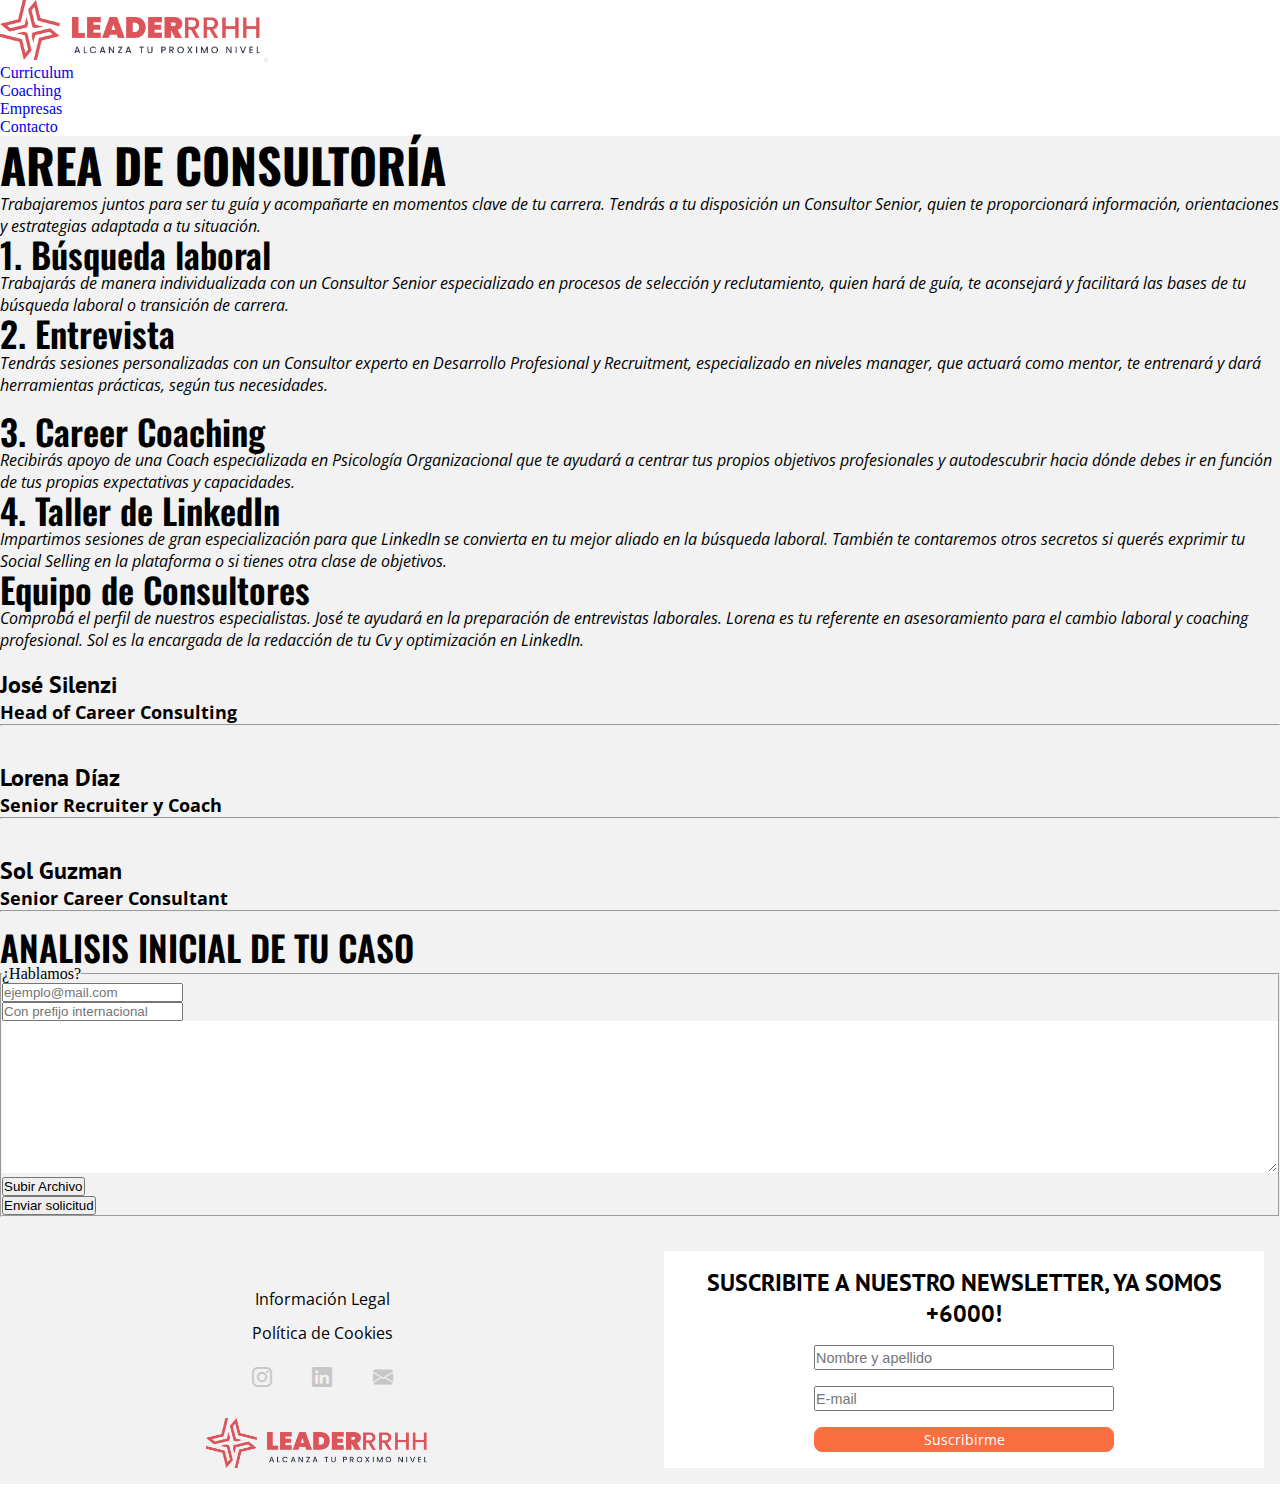
==== pages/coaching.html @ 5776759f "se le agregaron estilos a todas las paginas" ====
<!DOCTYPE html>
<html lang="es">

<head>
    <meta charset="UTF-8">
    <meta http-equiv="X-UA-Compatible" content="IE=edge">
    <meta name="viewport" content="width=device-width, initial-scale=1.0">
    <link rel="preconnect" href="https://fonts.googleapis.com">
    <link rel="preconnect" href="https://fonts.gstatic.com" crossorigin>
    <link
        href="https://fonts.googleapis.com/css2?family=Open+Sans:ital@0;1&family=Oswald:wght@600;700&family=PT+Sans:wght@700&display=swap"
        rel="stylesheet">
    <link rel="stylesheet" href="https://cdn.jsdelivr.net/npm/bootstrap-icons@1.10.5/font/bootstrap-icons.css">
    <link href="https://cdn.jsdelivr.net/npm/bootstrap@5.3.0/dist/css/bootstrap.min.css" rel="stylesheet"
        integrity="sha384-9ndCyUaIbzAi2FUVXJi0CjmCapSmO7SnpJef0486qhLnuZ2cdeRhO02iuK6FUUVM" crossorigin="anonymous">
    <link rel="stylesheet" href="../css/styles.css">
    <title>Coaching | Leader</title>
</head>

<body class="container">
    <header>
        <nav class="navbar navbar-expand-lg bg-white">
            <div class="container-fluid pl-0">
                <a class="navbar-brand" href="../index.html"><img src="../img/logo.png" alt="logo de la empresa"></a>
                <button class="navbar-toggler" type="button" data-bs-toggle="collapse" data-bs-target="#navbarNav"
                    aria-controls="navbarNav" aria-expanded="false" aria-label="Toggle navigation">
                    <span class="navbar-toggler-icon"></span>
                </button>
                <div class="collapse navbar-collapse justify-content-end" id="navbarNav">
                    <ul class="navbar-nav align-items-end">
                        <li class="nav-item">
                            <a class="nav-link" href="curriculum.html">Curriculum</a>
                        </li>
                        <li class="nav-item">
                            <a class="nav-link active" aria-current="page" href="coaching.html">Coaching</a>
                        </li>
                        <li class="nav-item">
                            <a class="nav-link" href="empresas.html">Empresas</a>
                        </li>
                        <li class="nav-item">
                            <a class="nav-link" href="contacto.html">Contacto</a>
                        </li>
                    </ul>
                </div>
            </div>
        </nav>
    </header>

    <main>

        <section>
            <h1>Area de Consultoría</h1>
            <p>Trabajaremos juntos para ser tu guía y acompañarte en momentos clave de tu carrera. Tendrás a tu
                disposición un Consultor Senior, quien te proporcionará información, orientaciones y estrategias
                adaptada a tu situación.</p>

            <article>
                <h2>1. Búsqueda laboral</h2>
                <p>Trabajarás de manera individualizada con un Consultor Senior especializado en procesos de selección y
                    reclutamiento, quien hará de guía, te aconsejará y facilitará las bases de tu búsqueda laboral o
                    transición de carrera.</p>
            </article>

            <article>
                <h2>2. Entrevista</h2>
                <p>Tendrás sesiones personalizadas con un Consultor experto en Desarrollo Profesional y Recruitment,
                    especializado en niveles manager, que actuará como mentor, te entrenará y dará herramientas
                    prácticas, según tus necesidades.</p>
            </article>

            <img src="" alt="">

            <article>
                <h2>3. Career Coaching</h2>
                <p>Recibirás apoyo de una Coach especializada en Psicología Organizacional que te ayudará a centrar tus
                    propios objetivos profesionales y autodescubrir hacia dónde debes ir en función de tus propias
                    expectativas y capacidades.</p>
            </article>

            <article>
                <h2>4. Taller de LinkedIn</h2>
                <p>Impartimos sesiones de gran especialización para que LinkedIn se convierta en tu mejor aliado en la
                    búsqueda laboral. También te contaremos otros secretos si querés exprimir tu Social Selling en la
                    plataforma o si tienes otra clase de objetivos.</p>
            </article>
        </section>

        <section>
            <h2>Equipo de Consultores</h2>
            <p>Comprobá el perfil de nuestros especialistas. José te ayudará en la preparación de entrevistas laborales.
                Lorena es tu referente en asesoramiento para el cambio laboral y coaching profesional. Sol es la
                encargada de la redacción de tu Cv y optimización en LinkedIn.</p>

            <article>
                <img src="" alt="">
                <h3>José Silenzi</h3>
                <h4>Head of Career Consulting</h4>
                <hr>
                <a href="https://ar.linkedin.com/"><img src="" alt=""></a>

            </article>
            <img src="" alt="">
            <h3>Lorena Díaz</h3>
            <h4>Senior Recruiter y Coach</h4>
            <hr>
            <a href="https://ar.linkedin.com/"><img src="" alt=""></a>
            <article>

            </article>
            <img src="" alt="">
            <h3>Sol Guzman</h3>
            <h4>Senior Career Consultant</h4>
            <hr>
            <a href="https://ar.linkedin.com/"><img src="" alt=""></a>
            </article>
        </section>

        <section>
            <h2>ANALISIS INICIAL DE TU CASO</h2>
            <form action="">
                <fieldset>
                    <legend>¿Hablamos?</legend>


                    <div>
                        <label for="email2">E-mail</label>
                        <input type="email" id="email2" placeholder="ejemplo@mail.com">
                    </div>

                    <div>
                        <label for="tel">Ingrese número de teléfono</label>
                        <input type="tel" id="tel" placeholder="Con prefijo internacional">
                    </div>

                    <div>
                        <label for="caso">Explicanos brevemente tu caso</label>
                        <textarea name="" id="caso" cols="30" rows="10"></textarea>
                    </div>

                    <div>
                        <label for="">Envianos tu CV para ver tu caso y poder asesorarte</label>
                        <button>Subir Archivo</button>
                    </div>

                    <div>
                        <input type="submit" value="Enviar solicitud">
                    </div>
                </fieldset>
            </form>

            <img src="" alt="">
        </section>

    </main>

    <footer>
        <div class="suscripcion">
            <h3>SUSCRIBITE A NUESTRO NEWSLETTER, YA SOMOS +6000!</h3>

            <form action="">

                <div>
                    <label for="nombre">Ingresar nombre y apellido</label>
                    <input type="text" id="nombre" placeholder="Nombre y apellido">
                </div>

                <div>
                    <label for="email">Ingrese email</label>
                    <input type="email" id="email" placeholder="E-mail">
                </div>

                <div>
                    <input class="btn__submit" type="submit" value="Suscribirme">
                </div>

            </form>

        </div>

        <div class="contacto__container">
            <ul class="footer__contacto">
                <li class="footer__legales">Información Legal</li>
                <li class="footer__cookies">Política de Cookies</li>
                <li class="footer__instagram"><a href="https://www.instagram.com/" target="_blank"><i
                            class="bi bi-instagram"></i></a></li>
                <li class="footer__linkedin"><a href="https://ar.linkedin.com/" target="_blank"><i
                            class="bi bi-linkedin"></i></a>
                </li>
                <li class="footer__mail"><a href="https://www.gmail.com/mail/help/intl/es/about.html?iframe"
                        target="_blank"><i class="bi bi-envelope-fill"></i></a>
        </div>



        <img src="/img/logo.png" alt="logo de la empresa">
    </footer>

    <script src="https://cdn.jsdelivr.net/npm/bootstrap@5.3.0/dist/js/bootstrap.bundle.min.js"
        integrity="sha384-geWF76RCwLtnZ8qwWowPQNguL3RmwHVBC9FhGdlKrxdiJJigb/j/68SIy3Te4Bkz"
        crossorigin="anonymous"></script>

</body>

</html>
---- css/styles.css ----
* {
    margin: 0;
    padding: 0;
    box-sizing: border-box;
}

ul,
ol {
    list-style: none;
}

a {
    text-decoration: none;
}

img {
    max-width: 100%;
}

h1 {
    font-size: 2rem;
    font-family: "Oswald", sans-serif;
    font-weight: 700;
    text-transform: uppercase;
    line-height: 120%;

}

H2 {
    font-size: 1.75rem;
    font-family: "Oswald", sans-serif;
    font-weight: 600;
    line-height: 100%;
}

h3 {
    font-size: 1.25rem;
    font-family: "PT Sans", sans-serif;

}

h4 {
    font-family: "Open Sans", sans-serif;
    font-size: 1rem;
}

p {
    font-family: "Open Sans", sans-serif;
    font-size: 1rem;
    font-style: oblique;
}

/* font-family: 'Open Sans', sans-serif;
font-family: 'Oswald', sans-serif;
font-family: 'PT Sans', sans-serif; */

/* +++++++++++++++++++++++++++++++++ VERSION MOBILE ++++++++++++++++++++++++++++++++++++++++++ */

/* ===== HEADER ==== */


nav div a img {
    width: 85%;
    max-width: 260px;
}

.pl-0 {
    padding-left: 0;
}

.nav-link:hover{
    color: #fb6e42;
}

/* ==== MAIN ==== */

main {
    background-color: #f2f2f2;
}


/* --- Primera sección index ---*/

.presentacion {
    background-color: #f2f2f2;
}

.presentacion__articulo {
    display: flex;
    flex-direction: column;
    align-items: center;
    text-align: center;
    gap: 1rem;
    padding-top: 1.5rem;

}


/* --- Segunda sección index --- */

.servicios {
    display: flex;
    flex-direction: column;
    gap: 1rem;
    background-color: #fb6e42;
    padding: 2rem 1rem;


}

.servicios h2 {
    padding: 1rem;
    text-align: center;
    color: white;
}

.servicios__tarjeta {
    display: flex;
    flex-direction: column;
    justify-content: space-between;
    gap: 1rem;
    background-color: white;
    align-items: center;
    padding: 1rem;
    margin: 1rem auto;
    max-width: 480px;
}

.tarjeta__icono {
    width: 30%;
}

.btn {
    border: 0.5px solid #fb6e42;
    background-color: #fb6e42;
    color: white;
    padding: 0.5rem 1rem;
    font-size: 1rem;
    font-family: "open Sans", sans-serif;
    border-radius: 0.5rem;
}

.btn--grey {
    border: 0.5px solid #d1d1d1;
    background-color: #d1d1d1;
    color: black;

}

.btn--small {
    border: 0.5px solid #d1d1d1;
    background-color: #d1d1d1;
    color: black;
    padding: 0.2rem 0.7rem;
    font-size: 0.9rem;
    font-family: "open Sans", sans-serif;
    border-radius: 0.5rem;
    margin: 0.5rem 0
}

.btn--small:hover {
    background-color: #f2f2f2;
}


/* --- Tercera sección index --- */

.potenciate {
    display: flex;
    flex-direction: column;
    justify-content: space-between;
    align-items: center;
    gap: 1rem;
    background-color: #f2f2f2;
    padding: 1rem;
}

.potenciate img {
    width: 100%;
    height: 406px;
    object-fit: cover;
}

.potenciate p{
    font-style: normal;
    padding-top: 1rem;
}

/*--- Cuarta sección index --- */

.testimonios {
    display: flex;
    flex-direction: column;
    justify-content: center;
    align-items: center;
    gap: 1rem;
    padding: 2rem 1rem;
    background-color: #f2f2f2;

}

.testimonios__titulos {
    text-align: center;
    padding: 0.5rem;
}

.testimonios__tarjeta {
    display: flex;
    flex-direction: column;
    align-items: center;
    background-color: white;
    padding: 1rem;
    margin: 1rem auto;
    max-width: 480px;


}

.testimonios__tarjeta--orange {
    background-color: #fb6e42;

}

.testimonios__icono {
    font-size: 1.75rem;
    position: relative;
    bottom: 32px;

}

.testimonios__tarjeta p {
    padding: 0 1rem 1rem;
}

.testimonios__tarjeta img {
    width: 70px;
    height: 70px;
    border-radius: 50%;
}

.testimonios__tarjeta h4 {

    padding: 1rem;
}

/* --- Primera sección Curriculum --- */

.curriculum {

    background-color: white;
}

.curriculum img{
    max-height: 400px;
    margin: auto;
    display: block;
}

.curriculum__encabezado{
    text-align: center;
    font-style: normal;
}
.curriculum p {
    padding: 1.5rem 0;
}

.curriculum__h1 {
    padding-top: 1.5rem;
    text-align: center;
}

.carta__titulo {
    margin-top: 2rem;
}

/* --- Segunda sección Curriculum */


.cvwriting article {
    padding: 1rem 1rem 0 1rem;
    background-color: #d1d1d1;
}

.cvwriting article p {
    margin-bottom: 0;
    font-style: normal;
}

.cvwriting h3{
    text-align: center;
}

/* --- Tercera seccion curriculum --- */

.caso {
    background-color: #fb6e42;

}

.caso__formulario {
    display: flex;
    flex-direction: column;
    gap: 1rem;
    padding: 1rem;
    max-width: 480px;
    justify-content: center;
}

.caso h2 {
    padding-top: 2.5rem;
    text-align: center;
    color: white;
}

.caso form legend {
    color: white;
    text-align: center;
}

.caso form label {
    display: block;
    color: white
}

.caso form input,
textarea {
    width: 100%;
    border-color: white;

}

.caso img{
    display: none;
}


/* === FOOTER === */

footer {
    display: flex;
    flex-direction: column;
    align-items: center;
    gap: 1rem;
    background-color: #f2f2f2;
    margin-bottom: 1rem;

}

.suscripcion {
    display: flex;
    flex-direction: column;
    justify-content: center;
    align-items: center;
    padding: 1rem;
    gap: 1rem;
    background-color: white;
    margin: 1rem;
}

.suscripcion h3{
    text-align: center;
}

.suscripcion form {
    display: flex;
    flex-direction: column;
    gap: 1rem;
}

.suscripcion form input {
    width: 300px;
    height: 25px;
    font-size: 0.90rem;
}

label {
    display: none;
}

.btn__submit {
    border: 0.5px solid #fb6e42;
    background-color: #fb6e42;
    color: white;
    font-size: 1rem;
    font-family: "open Sans", sans-serif;
    border-radius: 0.5rem;
    text-align: center;
}

.btn__submit--white {
    background-color: white;
    color: #fb6e42;
}

.footer__contacto {
    display: grid;
    grid-template-columns: 25% 50%r 25%;
    grid-template-rows: 1fr 1fr 2fr;
    gap: 0.75rem;
    justify-content: center;
    align-content: start;
    margin-bottom: 1rem;

}

.footer__legales {
    grid-column: 2/3;
    justify-self: center;
    font-family: "Open sans", sans-serif;
}


.footer__cookies {
    grid-column: 2/3;
    grid-row: 2/3;
    justify-self: center;
    font-family: "open Sans", sans-serif;
}

.footer__instagram {
    grid-column: 2/3;
    grid-row: 3/4;
    align-self: center;
    font-size: 1.25rem;
}

.footer__instagram a {
    color: #c7c7c7;
}

.footer__linkedin {
    grid-column: 2/3;
    grid-row: 3/4;
    align-self: center;
    justify-self: center;
    font-size: 1.25rem;

}

.footer__linkedin a {
    color: #c7c7c7;
}

.footer__mail {
    grid-column: 2/3;
    grid-row: 3/4;
    justify-self: end;
    align-self: center;
    font-size: 1.25rem;

}

.footer__mail a {
    color: #c7c7c7;
}

footer img {
    width: 85%;
    max-width: 221px;
    padding: 0;
    margin-bottom: 1rem;

}

.contacto__container {
    padding-bottom: 2rem;
}

.contacto__container ul {
    padding: 0;
    margin: 0;
}

/* +++++++++++++++++++++++++++++++++ VERSION TABLET ++++++++++++++++++++++++++++++++++++++++++ */

@media (min-width: 768px) {

    h1 {
        font-size: 2.2rem;
    }

    h2 {

        font-size: 2rem;
    }

    h3 {
        font-size: 1.25rem;
    }

    h4 {
        font-size: 1.1rem;
    }

    p {
        font-size: 1.rem;
    }

    /* === MAIN === */

    /* ---Primera sección Index--- */


    .presentacion__articulo {
        display: grid;
        grid-template-columns: repeat(5, 1fr);
    }


    .presentacion__articulo img {
        grid-row: 1/3;
        grid-column: 3/6;



    }

    .presentacion__articulo h3 {
        grid-column: 1/3;
        align-self: self-end;
    }

    .presentacion__articulo h1 {
        grid-row: 2/3;
        grid-column: 1/3;
        align-self: flex-start;
        text-align: left;
        padding-left: 2rem;
    }

    /* --- Segunda sección Index --- */

    .servicios__container {
        display: grid;
        grid-template-columns: 1fr 1fr;
        gap: 1rem;
        margin: 0 1rem;
    }

    /* --- Tercera seccion index */

    .potenciate {
        display: flex;
        flex-direction: row;
    }

    .potenciate h3 {
        text-align: left;
        padding: 0;
    }

    /* ---Cuarta seccion index--- */

    .testimonios__tarjeta img {
        width: 75px;
        height: 75px;
    }

    

    /* --- Primera sección curriculum */

    .curriculum__servicios {
        display: grid;
        grid-template-columns: 1fr 1fr;
        grid-template-rows: repeat(4, 200px);
        margin-bottom: 1rem;
    }

    .curriculum__servicios img {
        grid-column: 2/3;
        grid-row: 1/3;
        max-height: 493.73px;
        object-fit: cover;
        justify-self: center;
    }

    .curriculum__carta{
        grid-column: 1/3;
        grid-row: 3/4;
    }

    .curriculum__traduccion{
        grid-column: 1/3;
        grid-row: 4/5;
    }



    /* --- Segunda seccion Curriculum */

    .cvwriting h2 {
        text-align: center;
    }

    .cvwriting img{
        width: 100%;
        object-fit: cover;
    }

    /* --- Tercera seccion Curriculum --- */

    .caso {
        display: flex;
        flex-direction: column;
        align-items: center;
    }

    /* === FOOTER === */

    footer {
        display: grid;
        grid-template-columns: 1fr 1fr;
    }



    .contacto__container {
        grid-column: 1/2;
        grid-row: 1/2;
    }

    footer img {
        grid-column: 1/3;
        justify-self: center;
    }

}


/* +++++++++++++++++++++++++++++++++ VERSION DESKTOP ++++++++++++++++++++++++++++++++++++++++++ */

@media (min-width: 1024px) {

    h1 {
        font-size: 3rem;
    }

    h2 {
        font-size: 2.2rem;
    }

    h3 {
        font-size: 1.5rem;
    }


    /* === MAIN === */

    /* --- Primera seccion index --- */

    .presentacion__articulo h3{
        padding-left: 3rem;
    }
    /* --- Segunda sección Index --- */

    .servicios__container {
        display: flex;
        flex-direction: row;
    }

    /* --- Tercera sección Index --- */

    .potenciate__texto {
        padding: 3rem;
    }

    /* --- Cuarta sección Index --- */

    .testimonios__tarjetacontainer {
        display: flex;
        gap: 1rem;
    }

    /* --- Primera seccion Curriculum ---  */

    .curriculum__servicios{
        display: grid;
        grid-template-columns: repeat(3,1fr);
        grid-template-rows: repeat(2,250px)
    }

    .curriculum__carta{
        grid-column: 1/2;
        grid-row: 2/3;
    }

    .curriculum__carta h2{
        margin: 0 0 8px;
    }

    .curriculum__traduccion{
        grid-column: 3/4;
        grid-row: 2/3;
    }

    /* ---Segunda seccion Curriculum --- */

    .cvwriting{
        display: grid;
        grid-template-columns: 1fr 1fr;
    }
    .cvwriting img{
        grid-column: 1/2;
        grid-row: 1/2;
        height: 100%;
        object-fit: cover;
    }

    .cvwriting article h2{
        text-align:left;
        padding: 0;
    }

    .cvwriting article h3{
        text-align: left;
    }

    /*--- Tercera seccion Curriculum ---  */

    .caso{
        display: grid;
        grid-template-columns: 1fr 1fr;
        justify-items: center;
    }

    .caso form{
        grid-column: 1/2;
        grid-row: 1/2;
        
                
    }

    .caso img{
        display: block;
        height: 90%;
        width: 90%;
        object-fit: cover;
        max-height: 650px;
    }

    
    

    /* === FOOTER === */

    footer img {
        grid-column: 1/2;
        grid-row: 1/2;
        justify-self: center;
        align-self: end;
    }

}

@media (min-width: 1200px) {

    .presentacion__articulo h1 {
        font-size: 3.7rem;
        padding-left: 3rem;
    }

    .testimonios h3 {
        padding: 2rem 3rem;
        margin: 0 3rem;
        text-align: center;

    }
}
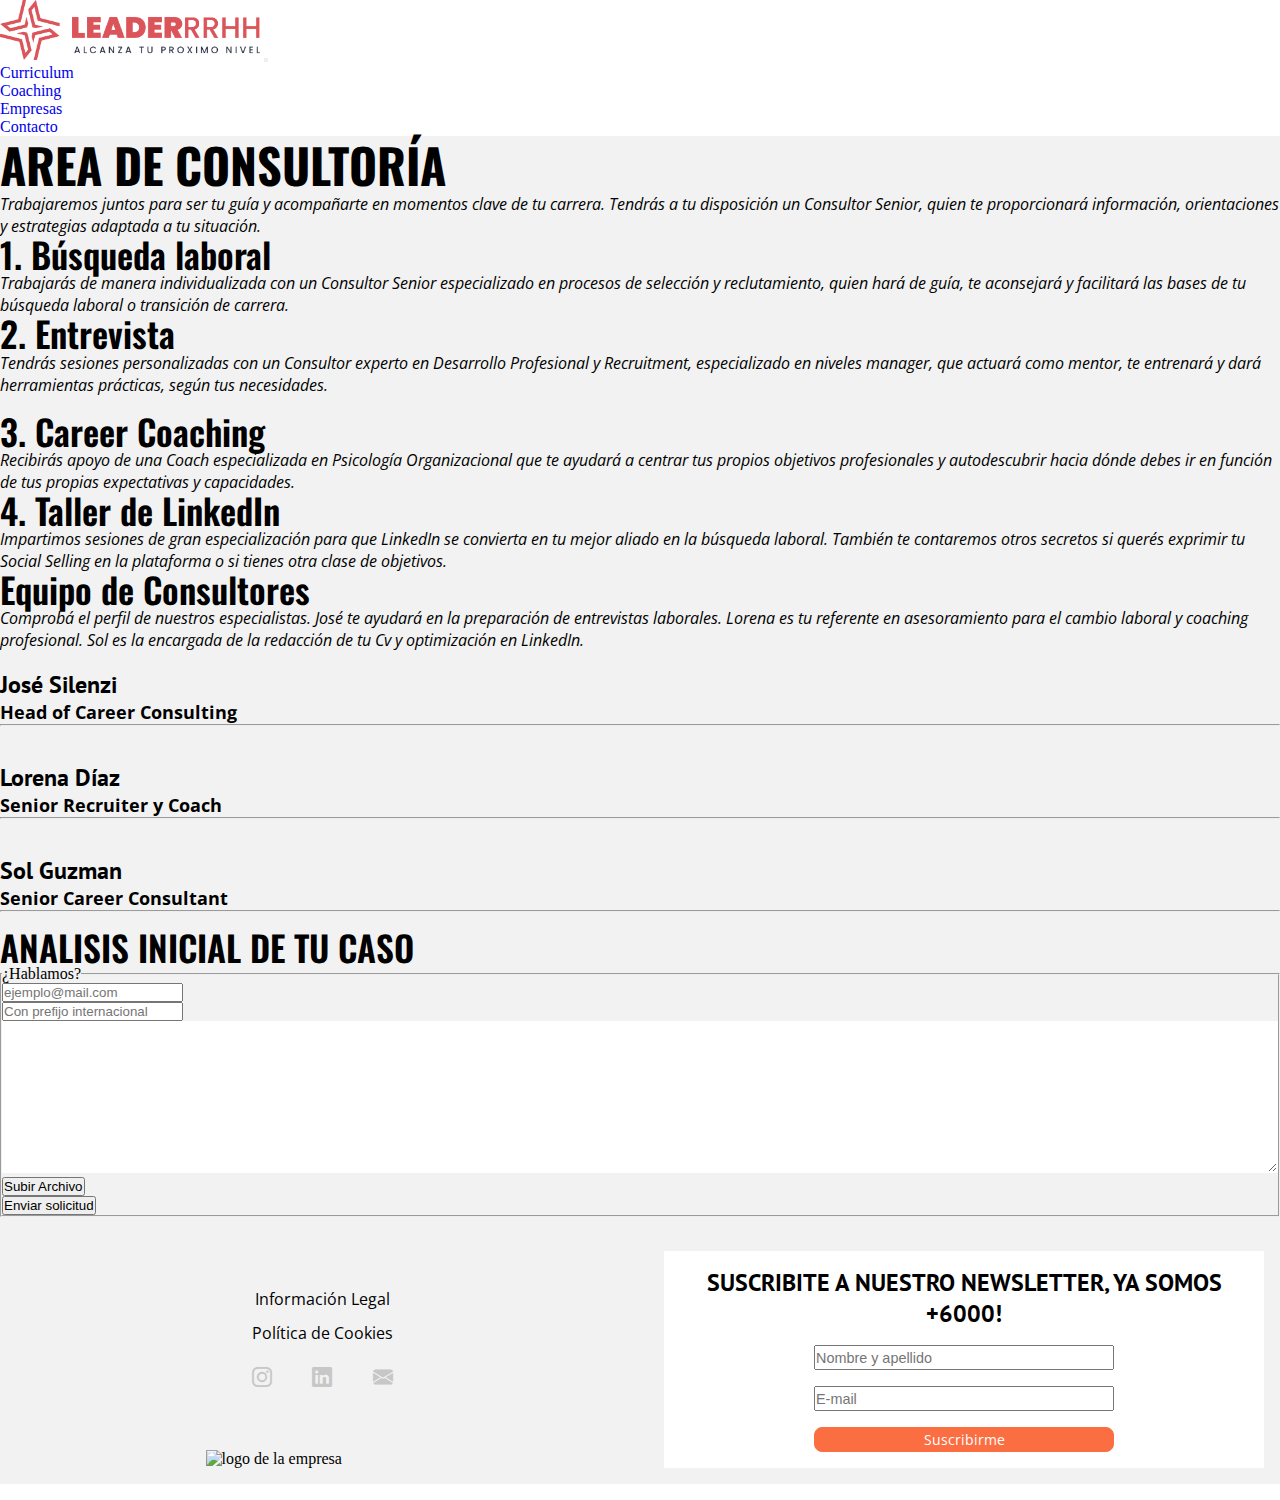
==== commit 31c63e0d: "Se corrigieron las rutas de algunas imagenes" ====
--- a/pages/coaching.html
+++ b/pages/coaching.html
@@ -192,7 +192,7 @@
 
 
 
-        <img src="/img/logo.png" alt="logo de la empresa">
+        <img src="./img/logo.png" alt="logo de la empresa">
     </footer>
 
     <script src="https://cdn.jsdelivr.net/npm/bootstrap@5.3.0/dist/js/bootstrap.bundle.min.js"
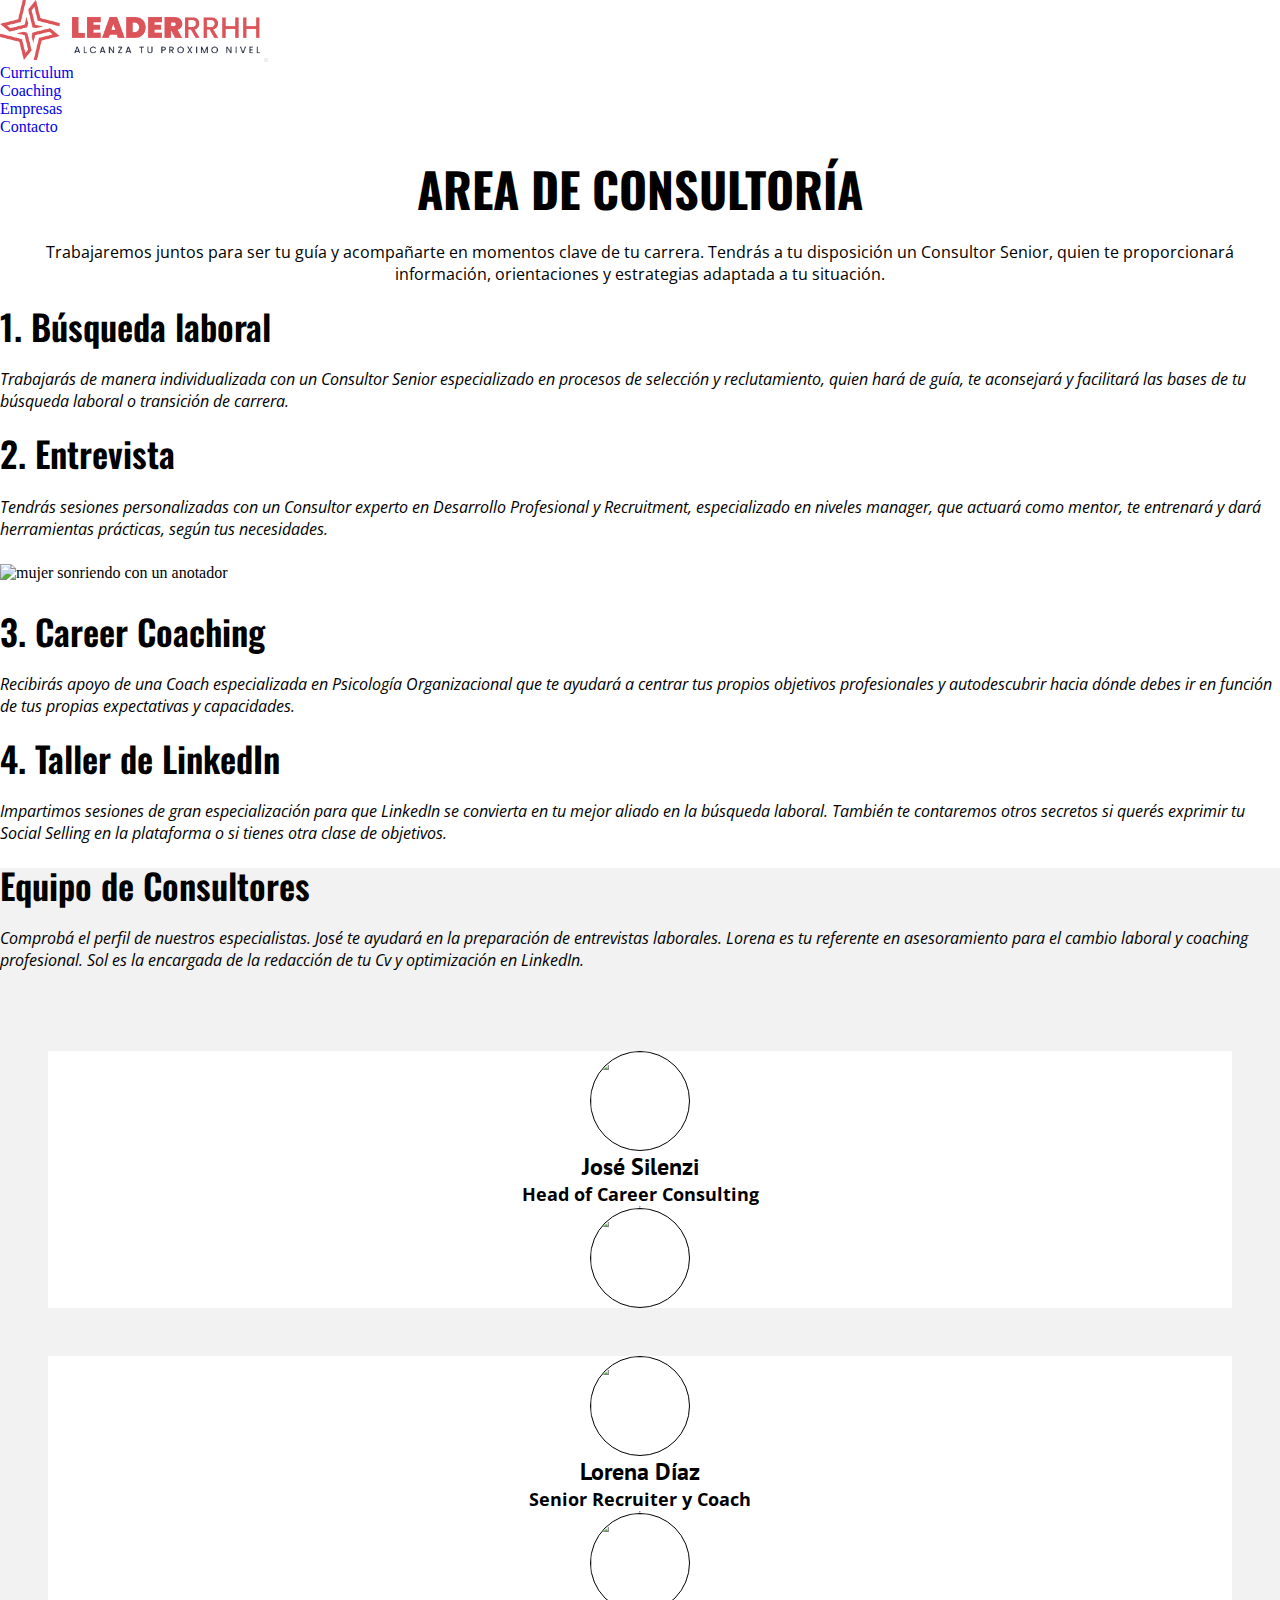
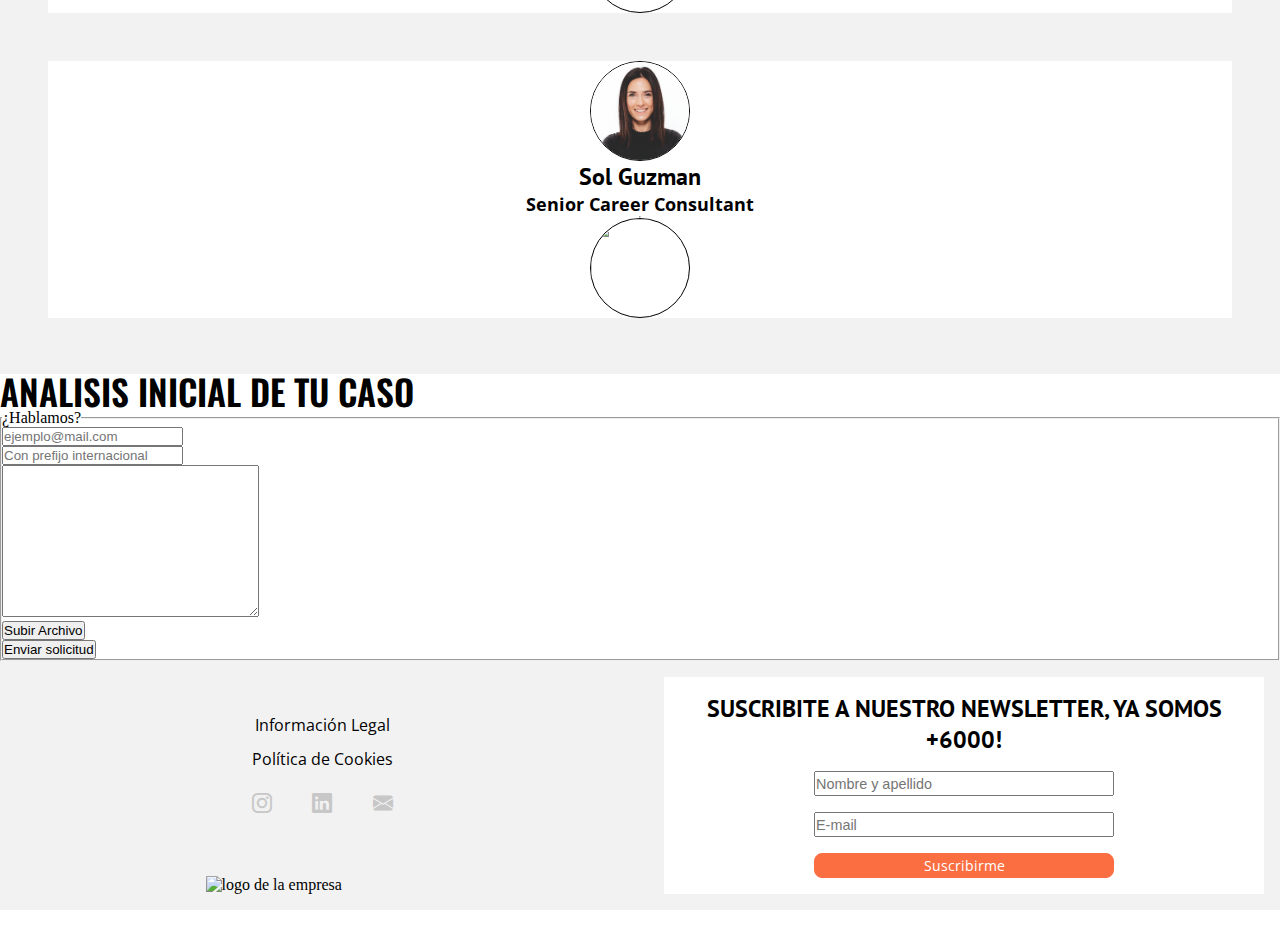
==== commit 681b396f: "Se comenzo a trabajar la seccion coaching" ====
--- a/pages/coaching.html
+++ b/pages/coaching.html
@@ -46,11 +46,11 @@
         </nav>
     </header>
 
-    <main>
+    <main class="consultoria">
 
         <section>
             <h1>Area de Consultoría</h1>
-            <p>Trabajaremos juntos para ser tu guía y acompañarte en momentos clave de tu carrera. Tendrás a tu
+            <p class="consultoria__encabezado">Trabajaremos juntos para ser tu guía y acompañarte en momentos clave de tu carrera. Tendrás a tu
                 disposición un Consultor Senior, quien te proporcionará información, orientaciones y estrategias
                 adaptada a tu situación.</p>
 
@@ -68,10 +68,10 @@
                     prácticas, según tus necesidades.</p>
             </article>
 
-            <img src="" alt="">
-
-            <article>
-                <h2>3. Career Coaching</h2>
+            <img src="../img/coach.jpg" alt="mujer sonriendo con un anotador">
+
+            <article>
+                <h2 class="consultoria__career-titulo">3. Career Coaching</h2>
                 <p>Recibirás apoyo de una Coach especializada en Psicología Organizacional que te ayudará a centrar tus
                     propios objetivos profesionales y autodescubrir hacia dónde debes ir en función de tus propias
                     expectativas y capacidades.</p>
@@ -85,34 +85,36 @@
             </article>
         </section>
 
-        <section>
+        <section class="consultoria__consultores">
             <h2>Equipo de Consultores</h2>
             <p>Comprobá el perfil de nuestros especialistas. José te ayudará en la preparación de entrevistas laborales.
                 Lorena es tu referente en asesoramiento para el cambio laboral y coaching profesional. Sol es la
                 encargada de la redacción de tu Cv y optimización en LinkedIn.</p>
 
-            <article>
-                <img src="" alt="">
-                <h3>José Silenzi</h3>
-                <h4>Head of Career Consulting</h4>
-                <hr>
-                <a href="https://ar.linkedin.com/"><img src="" alt=""></a>
-
-            </article>
-            <img src="" alt="">
-            <h3>Lorena Díaz</h3>
-            <h4>Senior Recruiter y Coach</h4>
-            <hr>
-            <a href="https://ar.linkedin.com/"><img src="" alt=""></a>
-            <article>
-
-            </article>
-            <img src="" alt="">
-            <h3>Sol Guzman</h3>
-            <h4>Senior Career Consultant</h4>
-            <hr>
-            <a href="https://ar.linkedin.com/"><img src="" alt=""></a>
-            </article>
+            <div class="consultoria__consultores-fichas">
+                <article class="consultoria__ficha1">
+                    <img src="../img/perfil1.png" alt="">
+                    <h3>José Silenzi</h3>
+                    <h4>Head of Career Consulting</h4>
+                    <hr>
+                    <a href="https://ar.linkedin.com/"><img src="" alt=""></a>
+                </article>
+                <article class="consultoria__ficha1">
+                    <img src="../img/perfil2.png" alt="">
+                    <h3>Lorena Díaz</h3>
+                    <h4>Senior Recruiter y Coach</h4>
+                    <hr>
+                    <a href="https://ar.linkedin.com/"><img src="" alt=""></a>
+                </article>
+
+                <article class="consultoria__ficha1">
+                    <img src="../img/perfil3.png" alt="">
+                    <h3>Sol Guzman</h3>
+                    <h4>Senior Career Consultant</h4>
+                    <hr>
+                    <a href="https://ar.linkedin.com/"><img src="" alt=""></a>
+                </article>
+            </div>
         </section>
 
         <section>
--- a/css/styles.css
+++ b/css/styles.css
@@ -1,769 +1,683 @@
+@charset "UTF-8";
 * {
-    margin: 0;
-    padding: 0;
-    box-sizing: border-box;
+  margin: 0;
+  padding: 0;
+  box-sizing: border-box;
 }
 
 ul,
 ol {
-    list-style: none;
+  list-style: none;
 }
 
 a {
-    text-decoration: none;
+  text-decoration: none;
 }
 
 img {
-    max-width: 100%;
+  max-width: 100%;
 }
 
 h1 {
-    font-size: 2rem;
-    font-family: "Oswald", sans-serif;
-    font-weight: 700;
-    text-transform: uppercase;
-    line-height: 120%;
-
+  font-size: 2rem;
+  font-family: "Oswald", sans-serif;
+  font-weight: 700;
+  text-transform: uppercase;
+  line-height: 120%;
 }
 
 H2 {
-    font-size: 1.75rem;
-    font-family: "Oswald", sans-serif;
-    font-weight: 600;
-    line-height: 100%;
+  font-size: 1.75rem;
+  font-family: "Oswald", sans-serif;
+  font-weight: 600;
+  line-height: 100%;
 }
 
 h3 {
-    font-size: 1.25rem;
-    font-family: "PT Sans", sans-serif;
-
+  font-size: 1.25rem;
+  font-family: "PT Sans", sans-serif;
 }
 
 h4 {
-    font-family: "Open Sans", sans-serif;
-    font-size: 1rem;
+  font-family: "Open Sans", sans-serif;
+  font-size: 1rem;
 }
 
 p {
-    font-family: "Open Sans", sans-serif;
-    font-size: 1rem;
-    font-style: oblique;
+  font-family: "Open Sans", sans-serif;
+  font-size: 1rem;
+  font-style: oblique;
 }
 
 /* font-family: 'Open Sans', sans-serif;
 font-family: 'Oswald', sans-serif;
 font-family: 'PT Sans', sans-serif; */
-
-/* +++++++++++++++++++++++++++++++++ VERSION MOBILE ++++++++++++++++++++++++++++++++++++++++++ */
-
-/* ===== HEADER ==== */
-
+main {
+  background-color: #f2f2f2;
+}
+
+@media (min-width: 768px) {
+  h1 {
+    font-size: 2.2rem;
+  }
+  h2 {
+    font-size: 2rem;
+  }
+  h3 {
+    font-size: 1.25rem;
+  }
+  h4 {
+    font-size: 1.1rem;
+  }
+  p {
+    font-size: 1rem;
+  }
+}
+@media (min-width: 1024px) {
+  h1 {
+    font-size: 3rem;
+  }
+  h2 {
+    font-size: 2.2rem;
+  }
+  h3 {
+    font-size: 1.5rem;
+  }
+}
+.button, .button--grey {
+  border: 0.5px solid #fb6e42;
+  background-color: #fb6e42;
+  color: white;
+  padding: 0.5rem 1rem;
+  font-size: 1rem;
+  font-family: "open Sans", sans-serif;
+  border-radius: 0.5rem;
+}
+.button--grey {
+  border: 0.5px solid #d1d1d1;
+  background-color: #d1d1d1;
+  color: black;
+}
+.button--small {
+  border: 0.5px solid #d1d1d1;
+  background-color: #d1d1d1;
+  color: black;
+  padding: 0.2rem 0.7rem;
+  font-size: 0.9rem;
+  font-family: "open Sans", sans-serif;
+  border-radius: 0.5rem;
+  margin: 0.5rem 0;
+}
+.button--small:hover {
+  background-color: #f2f2f2;
+}
 
 nav div a img {
-    width: 85%;
-    max-width: 260px;
+  width: 85%;
+  max-width: 260px;
 }
 
 .pl-0 {
-    padding-left: 0;
-}
-
-.nav-link:hover{
-    color: #fb6e42;
-}
-
-/* ==== MAIN ==== */
-
-main {
-    background-color: #f2f2f2;
-}
-
-
-/* --- Primera sección index ---*/
-
-.presentacion {
-    background-color: #f2f2f2;
-}
-
-.presentacion__articulo {
+  padding-left: 0;
+}
+
+.nav-link:hover {
+  color: #fb6e42;
+}
+
+footer {
+  display: flex;
+  flex-direction: column;
+  align-items: center;
+  gap: 1rem;
+  background-color: #f2f2f2;
+  margin-bottom: 1rem;
+}
+
+.suscripcion {
+  display: flex;
+  flex-direction: column;
+  justify-content: center;
+  align-items: center;
+  padding: 1rem;
+  gap: 1rem;
+  background-color: white;
+  margin: 1rem;
+}
+
+.suscripcion h3 {
+  text-align: center;
+}
+
+.suscripcion form {
+  display: flex;
+  flex-direction: column;
+  gap: 1rem;
+}
+
+.suscripcion form input {
+  width: 300px;
+  height: 25px;
+  font-size: 0.9rem;
+}
+
+label {
+  display: none;
+}
+
+.btn__submit {
+  border: 0.5px solid #fb6e42;
+  background-color: #fb6e42;
+  color: white;
+  font-size: 1rem;
+  font-family: "open Sans", sans-serif;
+  border-radius: 0.5rem;
+  text-align: center;
+}
+
+.btn__submit--white {
+  background-color: white;
+  color: #fb6e42;
+}
+
+.footer__contacto {
+  display: grid;
+  grid-template-columns: 25% 50% r 25%;
+  grid-template-rows: 1fr 1fr 2fr;
+  gap: 0.75rem;
+  justify-content: center;
+  align-content: start;
+  margin-bottom: 1rem;
+}
+
+.footer__legales {
+  grid-column: 2/3;
+  justify-self: center;
+  font-family: "Open sans", sans-serif;
+}
+
+.footer__cookies {
+  grid-column: 2/3;
+  grid-row: 2/3;
+  justify-self: center;
+  font-family: "open Sans", sans-serif;
+}
+
+.footer__instagram {
+  grid-column: 2/3;
+  grid-row: 3/4;
+  align-self: center;
+  font-size: 1.25rem;
+}
+
+.footer__instagram a {
+  color: #c7c7c7;
+}
+
+.footer__linkedin {
+  grid-column: 2/3;
+  grid-row: 3/4;
+  align-self: center;
+  justify-self: center;
+  font-size: 1.25rem;
+}
+
+.footer__linkedin a {
+  color: #c7c7c7;
+}
+
+.footer__mail {
+  grid-column: 2/3;
+  grid-row: 3/4;
+  justify-self: end;
+  align-self: center;
+  font-size: 1.25rem;
+}
+
+.footer__mail a {
+  color: #c7c7c7;
+}
+
+footer img {
+  width: 85%;
+  max-width: 221px;
+  padding: 0;
+  margin-bottom: 1rem;
+}
+
+.contacto__container {
+  padding-bottom: 2rem;
+}
+
+.contacto__container ul {
+  padding: 0;
+  margin: 0;
+}
+
+@media (min-width: 768px) {
+  footer {
+    display: grid;
+    grid-template-columns: 1fr 1fr;
+  }
+  .contacto__container {
+    grid-column: 1/2;
+    grid-row: 1/2;
+  }
+  footer img {
+    grid-column: 1/3;
+    justify-self: center;
+  }
+}
+@media (min-width: 1024px) {
+  footer img {
+    grid-column: 1/2;
+    grid-row: 1/2;
+    justify-self: center;
+    align-self: end;
+  }
+}
+.contactanos {
+  background-color: #fb6e42;
+}
+.contactanos__formulario {
+  display: flex;
+  flex-direction: column;
+  gap: 1rem;
+  padding: 1rem;
+  max-width: 480px;
+  justify-content: center;
+}
+.contactanos__formulario legend {
+  color: white;
+  text-align: center;
+}
+.contactanos__formulario label {
+  display: block;
+  color: white;
+}
+.contactanos__formulario input,
+.contactanos__formulario textarea {
+  width: 100%;
+  border-color: white;
+}
+.contactanos h2 {
+  padding-top: 2.5rem;
+  text-align: center;
+  color: white;
+}
+.contactanos img {
+  display: none;
+}
+
+@media (min-width: 768px) {
+  .contactanos {
     display: flex;
-    flex-direction: column;
-    align-items: center;
-    text-align: center;
-    gap: 1rem;
-    padding-top: 1.5rem;
-
-}
-
-
-/* --- Segunda sección index --- */
-
-.servicios {
-    display: flex;
-    flex-direction: column;
-    gap: 1rem;
-    background-color: #fb6e42;
-    padding: 2rem 1rem;
-
-
-}
-
-.servicios h2 {
-    padding: 1rem;
-    text-align: center;
-    color: white;
-}
-
-.servicios__tarjeta {
-    display: flex;
-    flex-direction: column;
-    justify-content: space-between;
-    gap: 1rem;
-    background-color: white;
-    align-items: center;
-    padding: 1rem;
-    margin: 1rem auto;
-    max-width: 480px;
-}
-
-.tarjeta__icono {
-    width: 30%;
-}
-
-.btn {
-    border: 0.5px solid #fb6e42;
-    background-color: #fb6e42;
-    color: white;
-    padding: 0.5rem 1rem;
-    font-size: 1rem;
-    font-family: "open Sans", sans-serif;
-    border-radius: 0.5rem;
-}
-
-.btn--grey {
-    border: 0.5px solid #d1d1d1;
-    background-color: #d1d1d1;
-    color: black;
-
-}
-
-.btn--small {
-    border: 0.5px solid #d1d1d1;
-    background-color: #d1d1d1;
-    color: black;
-    padding: 0.2rem 0.7rem;
-    font-size: 0.9rem;
-    font-family: "open Sans", sans-serif;
-    border-radius: 0.5rem;
-    margin: 0.5rem 0
-}
-
-.btn--small:hover {
-    background-color: #f2f2f2;
-}
-
-
-/* --- Tercera sección index --- */
-
-.potenciate {
-    display: flex;
-    flex-direction: column;
-    justify-content: space-between;
-    align-items: center;
-    gap: 1rem;
-    background-color: #f2f2f2;
-    padding: 1rem;
-}
-
-.potenciate img {
-    width: 100%;
-    height: 406px;
-    object-fit: cover;
-}
-
-.potenciate p{
-    font-style: normal;
-    padding-top: 1rem;
-}
-
-/*--- Cuarta sección index --- */
-
-.testimonios {
-    display: flex;
-    flex-direction: column;
     justify-content: center;
     align-items: center;
+  }
+}
+@media (min-width: 1024px) {
+  .contactanos {
+    display: grid;
+    grid-template-columns: 1fr 1fr;
+    justify-items: center;
+  }
+  .contactanos__formulario {
+    grid-column: 1/2;
+    grid-row: 1/2;
+  }
+  .contactanos img {
+    display: block;
+    height: 90%;
+    width: 90%;
+    object-fit: cover;
+    max-height: 650px;
+  }
+}
+/*--- Primera sección index ---*/
+.presentacion {
+  background-color: #f2f2f2;
+}
+.presentacion__articulo {
+  display: flex;
+  flex-direction: column;
+  align-items: center;
+  text-align: center;
+  gap: 1rem;
+  padding-top: 1.5rem;
+}
+
+/* --- Segunda sección Index --- */
+.servicios {
+  display: flex;
+  flex-direction: column;
+  gap: 1rem;
+  background-color: #fb6e42;
+  padding: 2rem 1rem;
+}
+.servicios h2 {
+  padding: 1rem;
+  text-align: center;
+  color: white;
+}
+.servicios__tarjeta {
+  display: flex;
+  flex-direction: column;
+  justify-content: space-between;
+  gap: 1rem;
+  background-color: white;
+  align-items: center;
+  padding: 1rem;
+  margin: 1rem auto;
+  max-width: 480px;
+}
+.servicios__tarjeta-icono {
+  width: 30%;
+}
+
+/* --- Tercera seccion index */
+.potenciate {
+  display: flex;
+  flex-direction: column;
+  justify-content: space-between;
+  align-items: center;
+  gap: 1rem;
+  background-color: #f2f2f2;
+  padding: 1rem;
+}
+.potenciate img {
+  width: 100%;
+  height: 406px;
+  object-fit: cover;
+}
+.potenciate p {
+  font-style: normal;
+  padding-top: 1rem;
+}
+
+/* ---Cuarta seccion index--- */
+.testimonios {
+  display: flex;
+  flex-direction: column;
+  justify-content: center;
+  align-items: center;
+  gap: 1rem;
+  padding: 2rem 1rem;
+  background-color: #f2f2f2;
+}
+.testimonios__titulos {
+  text-align: center;
+  padding: 0.5rem;
+}
+.testimonios__tarjeta, .testimonios__tarjeta--orange {
+  display: flex;
+  flex-direction: column;
+  align-items: center;
+  background-color: white;
+  padding: 1rem;
+  margin: 1rem auto;
+  max-width: 480px;
+}
+.testimonios__tarjeta--orange {
+  background-color: #fb6e42;
+}
+.testimonios__tarjeta img, .testimonios__tarjeta--orange img {
+  width: 70px;
+  height: 70px;
+  border-radius: 50%;
+}
+.testimonios__tarjeta h4, .testimonios__tarjeta--orange h4 {
+  padding: 1rem;
+}
+.testimonios__icono {
+  font-size: 1.75rem;
+  position: relative;
+  bottom: 32px;
+}
+.testimonios p {
+  padding: 0 1rem 1rem;
+}
+
+/* **************************************** VERSION TABLET ************************************* */
+@media (min-width: 768px) {
+  /* ---Primera sección Index--- */
+  .presentacion__articulo {
+    display: grid;
+    grid-template-columns: repeat(5, 1fr);
+  }
+  .presentacion__articulo img {
+    grid-row: 1/3;
+    grid-column: 3/6;
+  }
+  .presentacion__articulo h3 {
+    grid-column: 1/3;
+    align-self: self-end;
+  }
+  .presentacion__articulo h1 {
+    grid-row: 2/3;
+    grid-column: 1/3;
+    align-self: flex-start;
+    text-align: left;
+    padding-left: 2rem;
+  }
+  /* --- Segunda sección Index --- */
+  .servicios__container {
+    display: grid;
+    grid-template-columns: 1fr 1fr;
     gap: 1rem;
-    padding: 2rem 1rem;
-    background-color: #f2f2f2;
-
-}
-
-.testimonios__titulos {
+    margin: 0 1rem;
+  }
+  /* --- Tercera seccion index */
+  .potenciate {
+    display: flex;
+    flex-direction: row;
+  }
+  .potenciate h3 {
+    text-align: left;
+    padding: 0;
+  }
+  /* ---Cuarta seccion index--- */
+  .testimonios__tarjeta img, .testimonios__tarjeta--orange img {
+    width: 75px;
+    height: 75px;
+  }
+}
+/* ********************* VERSION DESKTOP ************************ */
+@media (min-width: 1024px) {
+  /* --- Primera seccion index --- */
+  .presentacion__articulo h3 {
+    padding-left: 3rem;
+  }
+  /* --- Segunda sección Index --- */
+  .servicios__container {
+    display: flex;
+    flex-direction: row;
+  }
+  .servicios__container h3 {
     text-align: center;
-    padding: 0.5rem;
-}
-
-.testimonios__tarjeta {
+  }
+  /* --- Tercera sección Index --- */
+  .potenciate__texto {
+    padding: 3rem;
+  }
+  /* --- Cuarta sección Index --- */
+  .testimonios__tarjetacontainer {
     display: flex;
-    flex-direction: column;
-    align-items: center;
-    background-color: white;
-    padding: 1rem;
-    margin: 1rem auto;
-    max-width: 480px;
-
-
-}
-
-.testimonios__tarjeta--orange {
-    background-color: #fb6e42;
-
-}
-
-.testimonios__icono {
-    font-size: 1.75rem;
-    position: relative;
-    bottom: 32px;
-
-}
-
-.testimonios__tarjeta p {
-    padding: 0 1rem 1rem;
-}
-
-.testimonios__tarjeta img {
-    width: 70px;
-    height: 70px;
-    border-radius: 50%;
-}
-
-.testimonios__tarjeta h4 {
-
-    padding: 1rem;
-}
-
-/* --- Primera sección Curriculum --- */
-
+    gap: 1rem;
+  }
+}
+@media (min-width: 1200px) {
+  .presentacion__articulo h1 {
+    font-size: 3.7rem;
+    padding-left: 3rem;
+  }
+  .testimonios h3 {
+    padding: 2rem 3rem;
+    margin: 0 3rem;
+    text-align: center;
+  }
+}
 .curriculum {
-
-    background-color: white;
-}
-
-.curriculum img{
-    max-height: 400px;
-    margin: auto;
+  background-color: white;
+}
+.curriculum img {
+  max-height: 400px;
+  margin: auto;
+  display: block;
+}
+.curriculum__encabezado {
+  text-align: center;
+  font-style: normal;
+}
+.curriculum p {
+  padding: 1.5rem 0;
+}
+.curriculum h1 {
+  padding-top: 1.5rem;
+  text-align: center;
+}
+.curriculum__carta-titulo {
+  margin-top: 2rem;
+}
+
+/* --- Segunda sección Curriculum */
+.cvwriting article {
+  padding: 1rem 1rem 0 1rem;
+  background-color: #d1d1d1;
+}
+.cvwriting article p {
+  margin-bottom: 0;
+  font-style: normal;
+}
+.cvwriting h3 {
+  text-align: center;
+}
+
+/* --- Tercera seccion curriculum --- */
+.contactanos img {
+  display: none;
+}
+
+/* ******************************************VERSION TABLET***********************************/
+@media (min-width: 768px) {
+  .curriculum__servicios {
+    display: grid;
+    grid-template-columns: 1fr 1fr;
+    grid-template-rows: repeat(4, 200px);
+    margin-bottom: 1rem;
+  }
+  .curriculum__servicios img {
+    grid-column: 2/3;
+    grid-row: 1/3;
+    max-height: 493.73px;
+    object-fit: cover;
+    justify-self: center;
+  }
+  .curriculum__carta {
+    grid-column: 1/3;
+    grid-row: 3/4;
+  }
+  .curriculum__traduccion {
+    grid-column: 1/3;
+    grid-row: 4/5;
+  }
+  /* --- Segunda seccion Curriculum ---*/
+  .cvwriting h2 {
+    text-align: center;
+  }
+  .cvwriting img {
+    width: 100%;
+    object-fit: cover;
+  }
+  /* --- Tercera seccion Curriculum --- */
+  .curriculum contacto img {
+    display: none;
+  }
+}
+/******************************VERSION DESKTOP************************/
+@media (min-width: 1024px) {
+  .curriculum__servicios {
+    display: grid;
+    grid-template-columns: repeat(3, 1fr);
+    grid-template-rows: repeat(2, 250px);
+  }
+  .curriculum__carta {
+    grid-column: 1/2;
+    grid-row: 2/3;
+  }
+  .curriculum__carta h2 {
+    margin: 0 0 8px;
+  }
+  .curriculum__traduccion {
+    grid-column: 3/4;
+    grid-row: 2/3;
+  }
+  /* ---Segunda seccion Curriculum --- */
+  .cvwriting {
+    display: grid;
+    grid-template-columns: 1fr 1fr;
+  }
+  .cvwriting img {
+    grid-column: 1/2;
+    grid-row: 1/2;
+    height: 100%;
+    object-fit: cover;
+  }
+  .cvwriting article h2 {
+    text-align: left;
+    padding: 0;
+  }
+  .cvwriting article h3 {
+    text-align: left;
+  }
+  .contactanos img {
     display: block;
-}
-
-.curriculum__encabezado{
-    text-align: center;
-    font-style: normal;
-}
-.curriculum p {
-    padding: 1.5rem 0;
-}
-
-.curriculum__h1 {
-    padding-top: 1.5rem;
-    text-align: center;
-}
-
-.carta__titulo {
-    margin-top: 2rem;
-}
-
-/* --- Segunda sección Curriculum */
-
-
-.cvwriting article {
-    padding: 1rem 1rem 0 1rem;
-    background-color: #d1d1d1;
-}
-
-.cvwriting article p {
-    margin-bottom: 0;
-    font-style: normal;
-}
-
-.cvwriting h3{
-    text-align: center;
-}
-
-/* --- Tercera seccion curriculum --- */
-
-.caso {
-    background-color: #fb6e42;
-
-}
-
-.caso__formulario {
-    display: flex;
-    flex-direction: column;
-    gap: 1rem;
-    padding: 1rem;
-    max-width: 480px;
-    justify-content: center;
-}
-
-.caso h2 {
-    padding-top: 2.5rem;
-    text-align: center;
-    color: white;
-}
-
-.caso form legend {
-    color: white;
-    text-align: center;
-}
-
-.caso form label {
-    display: block;
-    color: white
-}
-
-.caso form input,
-textarea {
-    width: 100%;
-    border-color: white;
-
-}
-
-.caso img{
-    display: none;
-}
-
-
-/* === FOOTER === */
-
-footer {
-    display: flex;
-    flex-direction: column;
-    align-items: center;
-    gap: 1rem;
-    background-color: #f2f2f2;
-    margin-bottom: 1rem;
-
-}
-
-.suscripcion {
-    display: flex;
-    flex-direction: column;
-    justify-content: center;
-    align-items: center;
-    padding: 1rem;
-    gap: 1rem;
-    background-color: white;
-    margin: 1rem;
-}
-
-.suscripcion h3{
-    text-align: center;
-}
-
-.suscripcion form {
-    display: flex;
-    flex-direction: column;
-    gap: 1rem;
-}
-
-.suscripcion form input {
-    width: 300px;
-    height: 25px;
-    font-size: 0.90rem;
-}
-
-label {
-    display: none;
-}
-
-.btn__submit {
-    border: 0.5px solid #fb6e42;
-    background-color: #fb6e42;
-    color: white;
-    font-size: 1rem;
-    font-family: "open Sans", sans-serif;
-    border-radius: 0.5rem;
-    text-align: center;
-}
-
-.btn__submit--white {
-    background-color: white;
-    color: #fb6e42;
-}
-
-.footer__contacto {
-    display: grid;
-    grid-template-columns: 25% 50%r 25%;
-    grid-template-rows: 1fr 1fr 2fr;
-    gap: 0.75rem;
-    justify-content: center;
-    align-content: start;
-    margin-bottom: 1rem;
-
-}
-
-.footer__legales {
-    grid-column: 2/3;
-    justify-self: center;
-    font-family: "Open sans", sans-serif;
-}
-
-
-.footer__cookies {
-    grid-column: 2/3;
-    grid-row: 2/3;
-    justify-self: center;
-    font-family: "open Sans", sans-serif;
-}
-
-.footer__instagram {
-    grid-column: 2/3;
-    grid-row: 3/4;
-    align-self: center;
-    font-size: 1.25rem;
-}
-
-.footer__instagram a {
-    color: #c7c7c7;
-}
-
-.footer__linkedin {
-    grid-column: 2/3;
-    grid-row: 3/4;
-    align-self: center;
-    justify-self: center;
-    font-size: 1.25rem;
-
-}
-
-.footer__linkedin a {
-    color: #c7c7c7;
-}
-
-.footer__mail {
-    grid-column: 2/3;
-    grid-row: 3/4;
-    justify-self: end;
-    align-self: center;
-    font-size: 1.25rem;
-
-}
-
-.footer__mail a {
-    color: #c7c7c7;
-}
-
-footer img {
-    width: 85%;
-    max-width: 221px;
-    padding: 0;
-    margin-bottom: 1rem;
-
-}
-
-.contacto__container {
-    padding-bottom: 2rem;
-}
-
-.contacto__container ul {
-    padding: 0;
-    margin: 0;
-}
-
-/* +++++++++++++++++++++++++++++++++ VERSION TABLET ++++++++++++++++++++++++++++++++++++++++++ */
-
-@media (min-width: 768px) {
-
-    h1 {
-        font-size: 2.2rem;
-    }
-
-    h2 {
-
-        font-size: 2rem;
-    }
-
-    h3 {
-        font-size: 1.25rem;
-    }
-
-    h4 {
-        font-size: 1.1rem;
-    }
-
-    p {
-        font-size: 1.rem;
-    }
-
-    /* === MAIN === */
-
-    /* ---Primera sección Index--- */
-
-
-    .presentacion__articulo {
-        display: grid;
-        grid-template-columns: repeat(5, 1fr);
-    }
-
-
-    .presentacion__articulo img {
-        grid-row: 1/3;
-        grid-column: 3/6;
-
-
-
-    }
-
-    .presentacion__articulo h3 {
-        grid-column: 1/3;
-        align-self: self-end;
-    }
-
-    .presentacion__articulo h1 {
-        grid-row: 2/3;
-        grid-column: 1/3;
-        align-self: flex-start;
-        text-align: left;
-        padding-left: 2rem;
-    }
-
-    /* --- Segunda sección Index --- */
-
-    .servicios__container {
-        display: grid;
-        grid-template-columns: 1fr 1fr;
-        gap: 1rem;
-        margin: 0 1rem;
-    }
-
-    /* --- Tercera seccion index */
-
-    .potenciate {
-        display: flex;
-        flex-direction: row;
-    }
-
-    .potenciate h3 {
-        text-align: left;
-        padding: 0;
-    }
-
-    /* ---Cuarta seccion index--- */
-
-    .testimonios__tarjeta img {
-        width: 75px;
-        height: 75px;
-    }
-
-    
-
-    /* --- Primera sección curriculum */
-
-    .curriculum__servicios {
-        display: grid;
-        grid-template-columns: 1fr 1fr;
-        grid-template-rows: repeat(4, 200px);
-        margin-bottom: 1rem;
-    }
-
-    .curriculum__servicios img {
-        grid-column: 2/3;
-        grid-row: 1/3;
-        max-height: 493.73px;
-        object-fit: cover;
-        justify-self: center;
-    }
-
-    .curriculum__carta{
-        grid-column: 1/3;
-        grid-row: 3/4;
-    }
-
-    .curriculum__traduccion{
-        grid-column: 1/3;
-        grid-row: 4/5;
-    }
-
-
-
-    /* --- Segunda seccion Curriculum */
-
-    .cvwriting h2 {
-        text-align: center;
-    }
-
-    .cvwriting img{
-        width: 100%;
-        object-fit: cover;
-    }
-
-    /* --- Tercera seccion Curriculum --- */
-
-    .caso {
-        display: flex;
-        flex-direction: column;
-        align-items: center;
-    }
-
-    /* === FOOTER === */
-
-    footer {
-        display: grid;
-        grid-template-columns: 1fr 1fr;
-    }
-
-
-
-    .contacto__container {
-        grid-column: 1/2;
-        grid-row: 1/2;
-    }
-
-    footer img {
-        grid-column: 1/3;
-        justify-self: center;
-    }
-
-}
-
-
-/* +++++++++++++++++++++++++++++++++ VERSION DESKTOP ++++++++++++++++++++++++++++++++++++++++++ */
-
-@media (min-width: 1024px) {
-
-    h1 {
-        font-size: 3rem;
-    }
-
-    h2 {
-        font-size: 2.2rem;
-    }
-
-    h3 {
-        font-size: 1.5rem;
-    }
-
-
-    /* === MAIN === */
-
-    /* --- Primera seccion index --- */
-
-    .presentacion__articulo h3{
-        padding-left: 3rem;
-    }
-    /* --- Segunda sección Index --- */
-
-    .servicios__container {
-        display: flex;
-        flex-direction: row;
-    }
-
-    /* --- Tercera sección Index --- */
-
-    .potenciate__texto {
-        padding: 3rem;
-    }
-
-    /* --- Cuarta sección Index --- */
-
-    .testimonios__tarjetacontainer {
-        display: flex;
-        gap: 1rem;
-    }
-
-    /* --- Primera seccion Curriculum ---  */
-
-    .curriculum__servicios{
-        display: grid;
-        grid-template-columns: repeat(3,1fr);
-        grid-template-rows: repeat(2,250px)
-    }
-
-    .curriculum__carta{
-        grid-column: 1/2;
-        grid-row: 2/3;
-    }
-
-    .curriculum__carta h2{
-        margin: 0 0 8px;
-    }
-
-    .curriculum__traduccion{
-        grid-column: 3/4;
-        grid-row: 2/3;
-    }
-
-    /* ---Segunda seccion Curriculum --- */
-
-    .cvwriting{
-        display: grid;
-        grid-template-columns: 1fr 1fr;
-    }
-    .cvwriting img{
-        grid-column: 1/2;
-        grid-row: 1/2;
-        height: 100%;
-        object-fit: cover;
-    }
-
-    .cvwriting article h2{
-        text-align:left;
-        padding: 0;
-    }
-
-    .cvwriting article h3{
-        text-align: left;
-    }
-
-    /*--- Tercera seccion Curriculum ---  */
-
-    .caso{
-        display: grid;
-        grid-template-columns: 1fr 1fr;
-        justify-items: center;
-    }
-
-    .caso form{
-        grid-column: 1/2;
-        grid-row: 1/2;
-        
-                
-    }
-
-    .caso img{
-        display: block;
-        height: 90%;
-        width: 90%;
-        object-fit: cover;
-        max-height: 650px;
-    }
-
-    
-    
-
-    /* === FOOTER === */
-
-    footer img {
-        grid-column: 1/2;
-        grid-row: 1/2;
-        justify-self: center;
-        align-self: end;
-    }
-
-}
-
-@media (min-width: 1200px) {
-
-    .presentacion__articulo h1 {
-        font-size: 3.7rem;
-        padding-left: 3rem;
-    }
-
-    .testimonios h3 {
-        padding: 2rem 3rem;
-        margin: 0 3rem;
-        text-align: center;
-
-    }
-}+    max-height: 650px;
+  }
+}
+.consultoria {
+  background-color: white;
+}
+.consultoria img {
+  max-height: 400px;
+  margin: auto;
+  display: block;
+}
+.consultoria__encabezado {
+  text-align: center;
+  font-style: normal;
+}
+.consultoria p {
+  padding: 1.5rem 0;
+}
+.consultoria h1 {
+  padding-top: 1.5rem;
+  text-align: center;
+}
+.consultoria__career-titulo {
+  margin-top: 2rem;
+}
+
+/*---- Segunda seccion Coaching ----*/
+.consultoria__consultores {
+  background-color: #f2f2f2;
+}
+.consultoria__consultores-fichas {
+  padding: 0.5rem 0;
+}
+.consultoria__consultores-fichas img {
+  width: 100px;
+  height: 100px;
+  border-radius: 50%;
+  border: solid black 0.8px;
+}
+.consultoria__ficha1 {
+  display: flex;
+  flex-direction: column;
+  justify-content: center;
+  align-items: center;
+  background-color: white;
+  margin: 3rem;
+}
+
+/*# sourceMappingURL=styles.css.map */
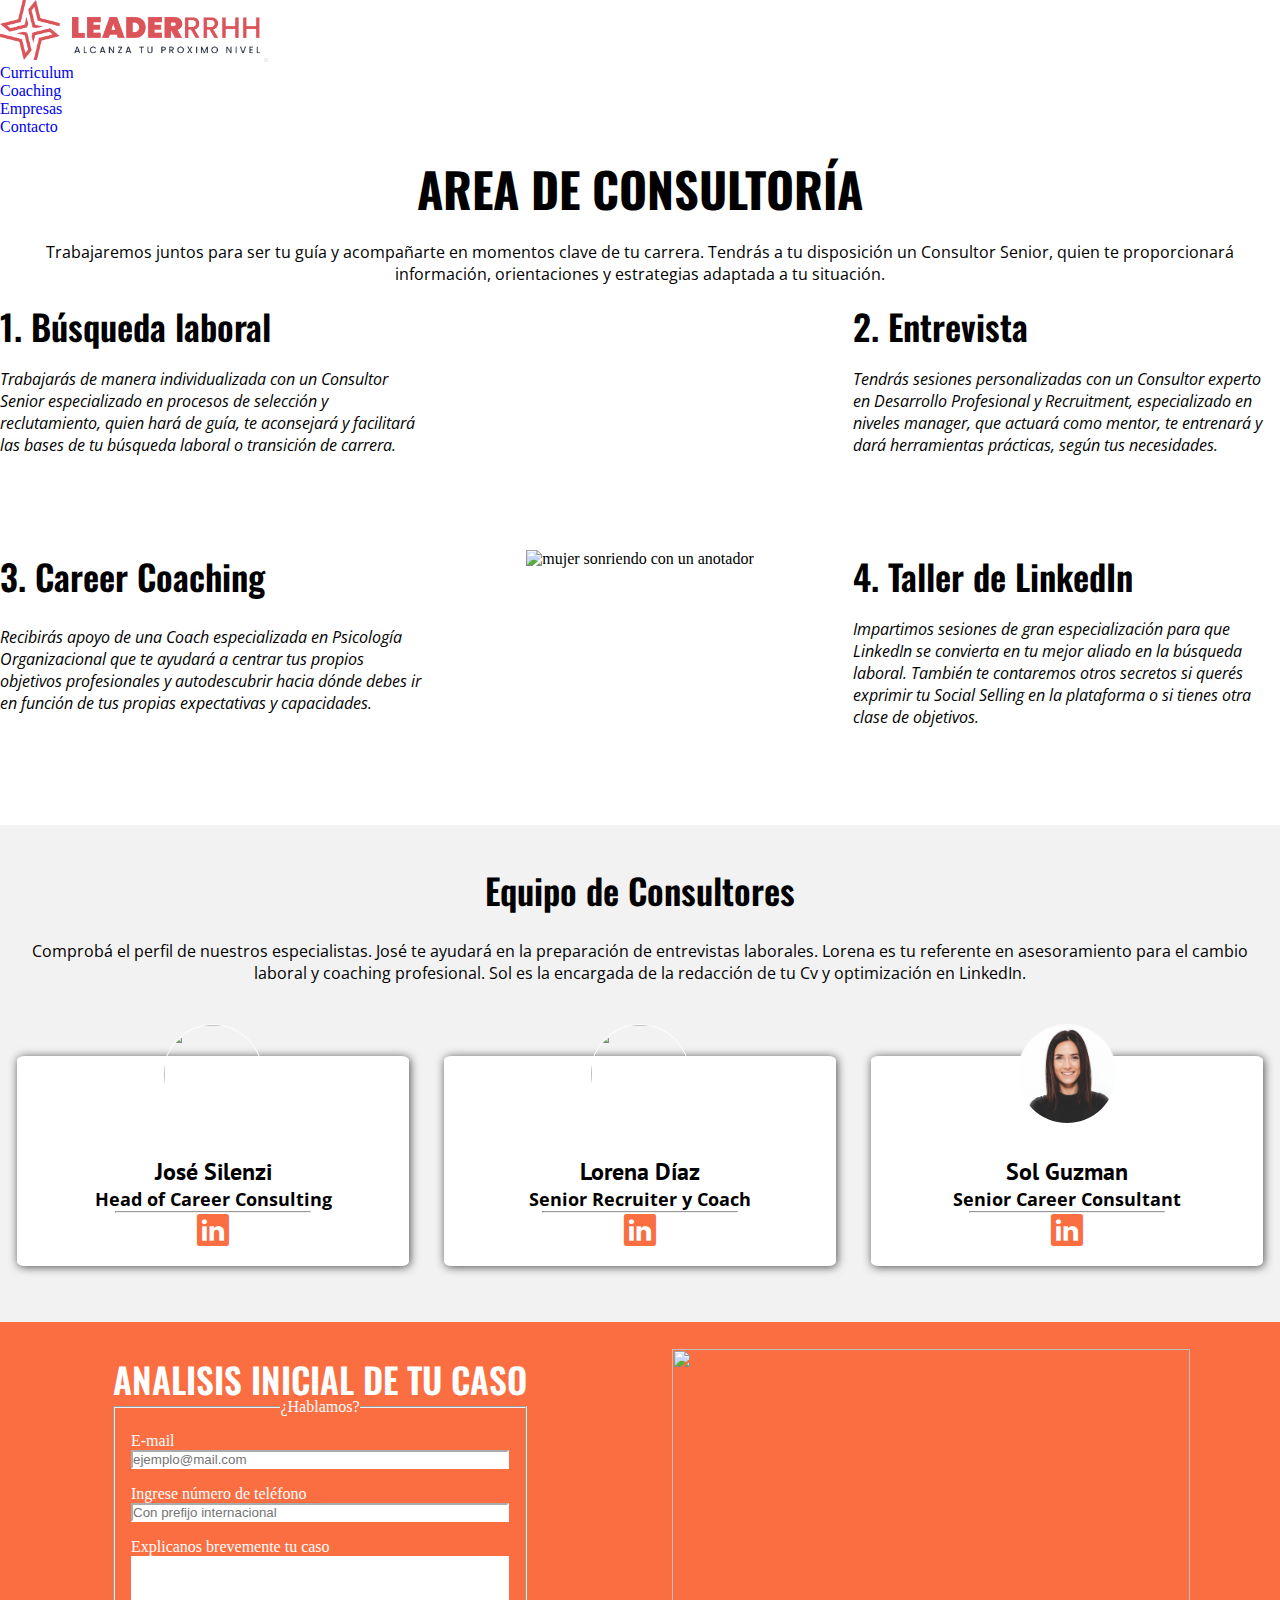
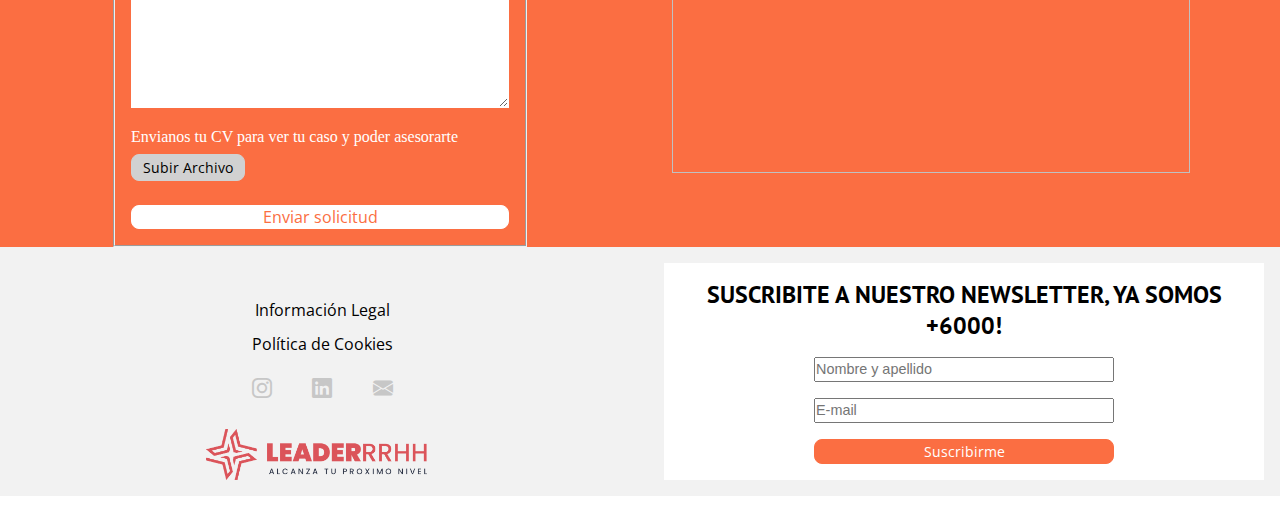
==== commit 28b0dc4a: "se finalizo con los estilos de la seccion coaching" ====
--- a/pages/coaching.html
+++ b/pages/coaching.html
@@ -50,39 +50,46 @@
 
         <section>
             <h1>Area de Consultoría</h1>
-            <p class="consultoria__encabezado">Trabajaremos juntos para ser tu guía y acompañarte en momentos clave de tu carrera. Tendrás a tu
+            <p class="consultoria__encabezado">Trabajaremos juntos para ser tu guía y acompañarte en momentos clave de
+                tu carrera. Tendrás a tu
                 disposición un Consultor Senior, quien te proporcionará información, orientaciones y estrategias
                 adaptada a tu situación.</p>
 
-            <article>
-                <h2>1. Búsqueda laboral</h2>
-                <p>Trabajarás de manera individualizada con un Consultor Senior especializado en procesos de selección y
-                    reclutamiento, quien hará de guía, te aconsejará y facilitará las bases de tu búsqueda laboral o
-                    transición de carrera.</p>
-            </article>
-
-            <article>
-                <h2>2. Entrevista</h2>
-                <p>Tendrás sesiones personalizadas con un Consultor experto en Desarrollo Profesional y Recruitment,
-                    especializado en niveles manager, que actuará como mentor, te entrenará y dará herramientas
-                    prácticas, según tus necesidades.</p>
-            </article>
-
-            <img src="../img/coach.jpg" alt="mujer sonriendo con un anotador">
-
-            <article>
-                <h2 class="consultoria__career-titulo">3. Career Coaching</h2>
-                <p>Recibirás apoyo de una Coach especializada en Psicología Organizacional que te ayudará a centrar tus
-                    propios objetivos profesionales y autodescubrir hacia dónde debes ir en función de tus propias
-                    expectativas y capacidades.</p>
-            </article>
-
-            <article>
-                <h2>4. Taller de LinkedIn</h2>
-                <p>Impartimos sesiones de gran especialización para que LinkedIn se convierta en tu mejor aliado en la
-                    búsqueda laboral. También te contaremos otros secretos si querés exprimir tu Social Selling en la
-                    plataforma o si tienes otra clase de objetivos.</p>
-            </article>
+            <div class="consultoria__servicios">
+                <article>
+                    <h2>1. Búsqueda laboral</h2>
+                    <p>Trabajarás de manera individualizada con un Consultor Senior especializado en procesos de
+                        selección y
+                        reclutamiento, quien hará de guía, te aconsejará y facilitará las bases de tu búsqueda laboral o
+                        transición de carrera.</p>
+                </article>
+
+                <article>
+                    <h2>2. Entrevista</h2>
+                    <p>Tendrás sesiones personalizadas con un Consultor experto en Desarrollo Profesional y Recruitment,
+                        especializado en niveles manager, que actuará como mentor, te entrenará y dará herramientas
+                        prácticas, según tus necesidades.</p>
+                </article>
+
+                <img src="../img/coach.jpg" alt="mujer sonriendo con un anotador">
+
+                <article class="consultoria__career">
+                    <h2 class="consultoria__career-titulo">3. Career Coaching</h2>
+                    <p>Recibirás apoyo de una Coach especializada en Psicología Organizacional que te ayudará a centrar
+                        tus
+                        propios objetivos profesionales y autodescubrir hacia dónde debes ir en función de tus propias
+                        expectativas y capacidades.</p>
+                </article>
+
+                <article class="consultoria__linkedin">
+                    <h2>4. Taller de LinkedIn</h2>
+                    <p>Impartimos sesiones de gran especialización para que LinkedIn se convierta en tu mejor aliado en
+                        la
+                        búsqueda laboral. También te contaremos otros secretos si querés exprimir tu Social Selling en
+                        la
+                        plataforma o si tienes otra clase de objetivos.</p>
+                </article>
+            </div>
         </section>
 
         <section class="consultoria__consultores">
@@ -97,14 +104,14 @@
                     <h3>José Silenzi</h3>
                     <h4>Head of Career Consulting</h4>
                     <hr>
-                    <a href="https://ar.linkedin.com/"><img src="" alt=""></a>
+                    <a href="https://ar.linkedin.com/" target="_blank"><i class="bi bi-linkedin"></i></a>
                 </article>
                 <article class="consultoria__ficha1">
                     <img src="../img/perfil2.png" alt="">
                     <h3>Lorena Díaz</h3>
                     <h4>Senior Recruiter y Coach</h4>
                     <hr>
-                    <a href="https://ar.linkedin.com/"><img src="" alt=""></a>
+                    <a href="https://ar.linkedin.com/" target="_blank"><i class="bi bi-linkedin"></i></a>
                 </article>
 
                 <article class="consultoria__ficha1">
@@ -112,15 +119,15 @@
                     <h3>Sol Guzman</h3>
                     <h4>Senior Career Consultant</h4>
                     <hr>
-                    <a href="https://ar.linkedin.com/"><img src="" alt=""></a>
+                    <a href="https://ar.linkedin.com/" target="_blank"><i class="bi bi-linkedin"></i></a>
                 </article>
             </div>
         </section>
 
-        <section>
-            <h2>ANALISIS INICIAL DE TU CASO</h2>
+        <section class="contactanos">
             <form action="">
-                <fieldset>
+                <h2>ANALISIS INICIAL DE TU CASO</h2>
+                <fieldset class="contactanos__formulario">
                     <legend>¿Hablamos?</legend>
 
 
@@ -141,16 +148,16 @@
 
                     <div>
                         <label for="">Envianos tu CV para ver tu caso y poder asesorarte</label>
-                        <button>Subir Archivo</button>
-                    </div>
-
-                    <div>
-                        <input type="submit" value="Enviar solicitud">
+                        <button class="button--small">Subir Archivo</button>
+                    </div>
+
+                    <div>
+                        <input class="button__submit--white" type="submit" value="Enviar solicitud">
                     </div>
                 </fieldset>
             </form>
 
-            <img src="" alt="">
+            <img src="../img/contacto.jpg" alt="">
         </section>
 
     </main>
@@ -172,7 +179,7 @@
                 </div>
 
                 <div>
-                    <input class="btn__submit" type="submit" value="Suscribirme">
+                    <input class="button__submit" type="submit" value="Suscribirme">
                 </div>
 
             </form>
@@ -194,7 +201,7 @@
 
 
 
-        <img src="./img/logo.png" alt="logo de la empresa">
+        <img src="../img/logo.png" alt="logo de la empresa">
     </footer>
 
     <script src="https://cdn.jsdelivr.net/npm/bootstrap@5.3.0/dist/js/bootstrap.bundle.min.js"
--- a/css/styles.css
+++ b/css/styles.css
@@ -84,7 +84,7 @@
     font-size: 1.5rem;
   }
 }
-.button, .button--grey {
+.button, .button__submit, .button__submit--white, .button--grey {
   border: 0.5px solid #fb6e42;
   background-color: #fb6e42;
   color: white;
@@ -111,6 +111,14 @@
 .button--small:hover {
   background-color: #f2f2f2;
 }
+.button__submit, .button__submit--white {
+  text-align: center;
+  padding: 0;
+}
+.button__submit--white {
+  background-color: white;
+  color: #fb6e42;
+}
 
 nav div a img {
   width: 85%;
@@ -163,21 +171,6 @@
 
 label {
   display: none;
-}
-
-.btn__submit {
-  border: 0.5px solid #fb6e42;
-  background-color: #fb6e42;
-  color: white;
-  font-size: 1rem;
-  font-family: "open Sans", sans-serif;
-  border-radius: 0.5rem;
-  text-align: center;
-}
-
-.btn__submit--white {
-  background-color: white;
-  color: #fb6e42;
 }
 
 .footer__contacto {
@@ -661,15 +654,30 @@
 /*---- Segunda seccion Coaching ----*/
 .consultoria__consultores {
   background-color: #f2f2f2;
+  display: flex;
+  flex-direction: column;
+  align-items: center;
+  justify-content: center;
+}
+.consultoria__consultores h2 {
+  padding: 1rem;
+  text-align: center;
+}
+.consultoria__consultores p {
+  font-style: normal;
+  padding: 1rem;
 }
 .consultoria__consultores-fichas {
   padding: 0.5rem 0;
+  width: 100%;
 }
 .consultoria__consultores-fichas img {
   width: 100px;
   height: 100px;
   border-radius: 50%;
-  border: solid black 0.8px;
+  border: solid white 0.8px;
+  position: relative;
+  bottom: 32px;
 }
 .consultoria__ficha1 {
   display: flex;
@@ -678,6 +686,98 @@
   align-items: center;
   background-color: white;
   margin: 3rem;
+  box-shadow: 1px 1px 10px rgb(74, 73, 73);
+  max-width: 392px;
+  border-radius: 2%;
+}
+.consultoria__ficha1 a {
+  padding-bottom: 1rem;
+}
+.consultoria__ficha1 a i {
+  font-size: 2rem;
+  color: #fb6e42;
+}
+.consultoria__ficha1 hr {
+  width: 50%;
+  height: 2px;
+  background-color: black;
+  color: black;
+}
+
+/* ******************************************VERSION TABLET***********************************/
+@media (min-width: 768px) {
+  .consultoria__servicios {
+    display: grid;
+    grid-template-columns: 1fr 1fr;
+    grid-template-rows: repeat(4, 200px);
+    margin-bottom: 1rem;
+  }
+  .consultoria__servicios img {
+    grid-column: 2/3;
+    grid-row: 1/3;
+    max-height: 493.73px;
+    object-fit: cover;
+    justify-self: center;
+  }
+  .consultoria__career {
+    grid-column: 1/3;
+    grid-row: 3/4;
+  }
+  .consultoria__linkedin {
+    grid-column: 1/3;
+    grid-row: 4/5;
+  }
+  /*---- segunda seccion coaching ----*/
+  .consultoria__consultores-fichas {
+    display: flex;
+    flex-direction: column;
+    justify-content: center;
+    align-items: center;
+    width: 100%;
+  }
+  .consultoria__ficha1 {
+    width: 80%;
+    margin: 3rem 1rem;
+  }
+  /*---- Tercera seccion coaching ----*/
+  .contactanos img {
+    display: none;
+  }
+}
+/******************************VERSION DESKTOP************************/
+@media (min-width: 1024px) {
+  .consultoria__servicios {
+    display: grid;
+    grid-template-columns: repeat(3, 1fr);
+    grid-template-rows: repeat(2, 250px);
+  }
+  .consultoria__career {
+    grid-column: 1/2;
+    grid-row: 2/3;
+  }
+  .consultoria__career h2 {
+    margin: 0 0 8px;
+  }
+  .consultoria__linkedin {
+    grid-column: 3/4;
+    grid-row: 2/3;
+  }
+  /*---- Segunda seccion coaching----*/
+  .consultoria__consultores-fichas {
+    flex-direction: row;
+    justify-content: space-around;
+  }
+  .consultoria__consultores h2 {
+    margin-top: 2rem;
+  }
+  .consultoria__consultores p {
+    text-align: center;
+  }
+  /*--- Tercera seccion coaching ---*/
+  .contactanos img {
+    display: block;
+    max-height: 650px;
+  }
 }
 
 /*# sourceMappingURL=styles.css.map */
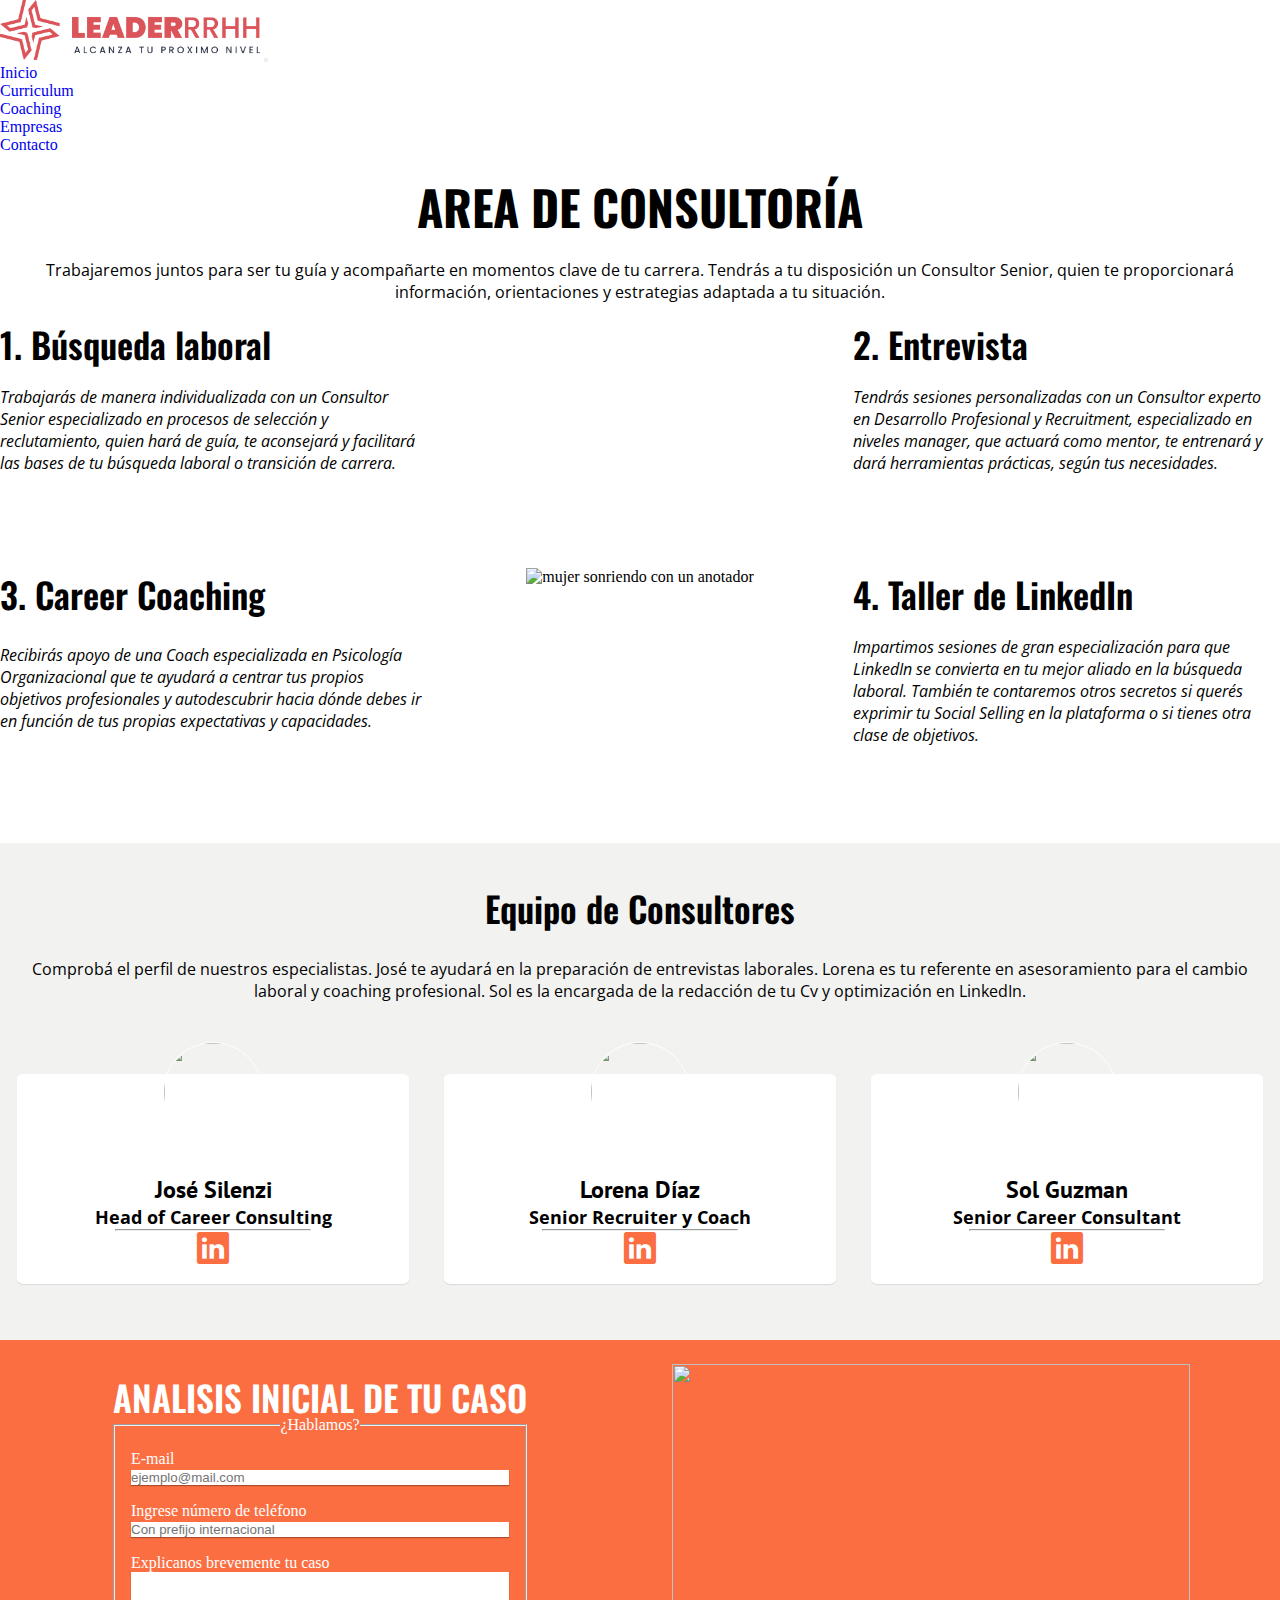
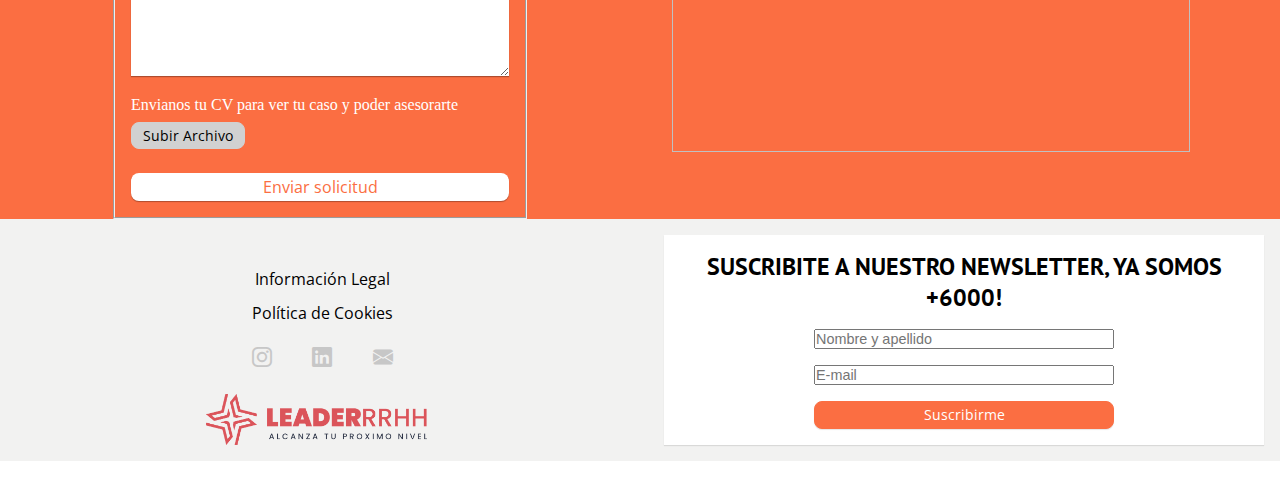
==== commit bac1a38b: "Se realizaron algunas animaciones y estilos en general" ====
--- a/pages/coaching.html
+++ b/pages/coaching.html
@@ -13,6 +13,7 @@
     <link rel="stylesheet" href="https://cdn.jsdelivr.net/npm/bootstrap-icons@1.10.5/font/bootstrap-icons.css">
     <link href="https://cdn.jsdelivr.net/npm/bootstrap@5.3.0/dist/css/bootstrap.min.css" rel="stylesheet"
         integrity="sha384-9ndCyUaIbzAi2FUVXJi0CjmCapSmO7SnpJef0486qhLnuZ2cdeRhO02iuK6FUUVM" crossorigin="anonymous">
+    <link href="https://unpkg.com/aos@2.3.1/dist/aos.css" rel="stylesheet">
     <link rel="stylesheet" href="../css/styles.css">
     <title>Coaching | Leader</title>
 </head>
@@ -29,6 +30,8 @@
                 <div class="collapse navbar-collapse justify-content-end" id="navbarNav">
                     <ul class="navbar-nav align-items-end">
                         <li class="nav-item">
+                            <a class="nav-link" href="../index.html">Inicio</a>
+                        <li class="nav-item">
                             <a class="nav-link" href="curriculum.html">Curriculum</a>
                         </li>
                         <li class="nav-item">
@@ -100,14 +103,14 @@
 
             <div class="consultoria__consultores-fichas">
                 <article class="consultoria__ficha1">
-                    <img src="../img/perfil1.png" alt="">
+                    <img src="../img/coach1.png" alt="">
                     <h3>José Silenzi</h3>
                     <h4>Head of Career Consulting</h4>
                     <hr>
                     <a href="https://ar.linkedin.com/" target="_blank"><i class="bi bi-linkedin"></i></a>
                 </article>
                 <article class="consultoria__ficha1">
-                    <img src="../img/perfil2.png" alt="">
+                    <img src="../img/coach2.png" alt="">
                     <h3>Lorena Díaz</h3>
                     <h4>Senior Recruiter y Coach</h4>
                     <hr>
@@ -115,7 +118,7 @@
                 </article>
 
                 <article class="consultoria__ficha1">
-                    <img src="../img/perfil3.png" alt="">
+                    <img src="../img/coach3.png" alt="">
                     <h3>Sol Guzman</h3>
                     <h4>Senior Career Consultant</h4>
                     <hr>
@@ -186,16 +189,16 @@
 
         </div>
 
-        <div class="contacto__container">
-            <ul class="footer__contacto">
-                <li class="footer__legales">Información Legal</li>
-                <li class="footer__cookies">Política de Cookies</li>
-                <li class="footer__instagram"><a href="https://www.instagram.com/" target="_blank"><i
+        <div class="contactos">
+            <ul class="contactos__lista">
+                <li class="contactos__lista-legales">Información Legal</li>
+                <li class="contactos__lista-cookies">Política de Cookies</li>
+                <li class="contactos__lista-instagram"><a href="https://www.instagram.com/" target="_blank"><i
                             class="bi bi-instagram"></i></a></li>
-                <li class="footer__linkedin"><a href="https://ar.linkedin.com/" target="_blank"><i
+                <li class="contactos__lista-linkedin"><a href="https://ar.linkedin.com/" target="_blank"><i
                             class="bi bi-linkedin"></i></a>
                 </li>
-                <li class="footer__mail"><a href="https://www.gmail.com/mail/help/intl/es/about.html?iframe"
+                <li class="contactos__lista-mail"><a href="https://www.gmail.com/mail/help/intl/es/about.html?iframe"
                         target="_blank"><i class="bi bi-envelope-fill"></i></a>
         </div>
 
@@ -207,6 +210,10 @@
     <script src="https://cdn.jsdelivr.net/npm/bootstrap@5.3.0/dist/js/bootstrap.bundle.min.js"
         integrity="sha384-geWF76RCwLtnZ8qwWowPQNguL3RmwHVBC9FhGdlKrxdiJJigb/j/68SIy3Te4Bkz"
         crossorigin="anonymous"></script>
+    <script src="https://unpkg.com/aos@2.3.1/dist/aos.js"></script>
+    <script>
+        AOS.init();
+    </script>
 
 </body>
 
--- a/css/styles.css
+++ b/css/styles.css
@@ -90,8 +90,12 @@
   color: white;
   padding: 0.5rem 1rem;
   font-size: 1rem;
-  font-family: "open Sans", sans-serif;
+  font-family: "Open Sans", sans-serif;
   border-radius: 0.5rem;
+  box-shadow: 0 1px 1px 0 rgba(0, 0, 0, 0.1);
+}
+.button:hover, .button__submit:hover, .button__submit--white:hover, .button--grey:hover {
+  transform: scale(1.05);
 }
 .button--grey {
   border: 0.5px solid #d1d1d1;
@@ -104,16 +108,16 @@
   color: black;
   padding: 0.2rem 0.7rem;
   font-size: 0.9rem;
-  font-family: "open Sans", sans-serif;
+  font-family: "Open Sans", sans-serif;
   border-radius: 0.5rem;
   margin: 0.5rem 0;
 }
 .button--small:hover {
-  background-color: #f2f2f2;
+  background-color: #f2f2f1;
 }
 .button__submit, .button__submit--white {
   text-align: center;
-  padding: 0;
+  padding: 0.2rem;
 }
 .button__submit--white {
   background-color: white;
@@ -138,42 +142,13 @@
   flex-direction: column;
   align-items: center;
   gap: 1rem;
-  background-color: #f2f2f2;
+  background-color: #f2f2f1;
   margin-bottom: 1rem;
 }
-
-.suscripcion {
-  display: flex;
-  flex-direction: column;
-  justify-content: center;
-  align-items: center;
-  padding: 1rem;
-  gap: 1rem;
-  background-color: white;
-  margin: 1rem;
-}
-
-.suscripcion h3 {
-  text-align: center;
-}
-
-.suscripcion form {
-  display: flex;
-  flex-direction: column;
-  gap: 1rem;
-}
-
-.suscripcion form input {
-  width: 300px;
-  height: 25px;
-  font-size: 0.9rem;
-}
-
-label {
-  display: none;
-}
-
-.footer__contacto {
+footer .contactos {
+  padding-bottom: 2rem;
+}
+footer .contactos__lista {
   display: grid;
   grid-template-columns: 25% 50% r 25%;
   grid-template-rows: 1fr 1fr 2fr;
@@ -181,56 +156,49 @@
   justify-content: center;
   align-content: start;
   margin-bottom: 1rem;
-}
-
-.footer__legales {
+  padding: 0;
+  margin: 0;
+}
+footer .contactos__lista-legales {
   grid-column: 2/3;
   justify-self: center;
-  font-family: "Open sans", sans-serif;
-}
-
-.footer__cookies {
+  font-family: "Open Sans", sans-serif;
+}
+footer .contactos__lista-cookies {
   grid-column: 2/3;
   grid-row: 2/3;
   justify-self: center;
-  font-family: "open Sans", sans-serif;
-}
-
-.footer__instagram {
+  font-family: "Open Sans", sans-serif;
+}
+footer .contactos__lista-instagram {
   grid-column: 2/3;
   grid-row: 3/4;
   align-self: center;
   font-size: 1.25rem;
 }
-
-.footer__instagram a {
+footer .contactos__lista-instagram a {
   color: #c7c7c7;
 }
-
-.footer__linkedin {
+footer .contactos__lista-linkedin {
   grid-column: 2/3;
   grid-row: 3/4;
   align-self: center;
   justify-self: center;
   font-size: 1.25rem;
 }
-
-.footer__linkedin a {
+footer .contactos__lista-linkedin a {
   color: #c7c7c7;
 }
-
-.footer__mail {
+footer .contactos__lista-mail {
   grid-column: 2/3;
   grid-row: 3/4;
   justify-self: end;
   align-self: center;
   font-size: 1.25rem;
 }
-
-.footer__mail a {
+footer .contactos__lista-mail a {
   color: #c7c7c7;
 }
-
 footer img {
   width: 85%;
   max-width: 221px;
@@ -238,13 +206,31 @@
   margin-bottom: 1rem;
 }
 
-.contacto__container {
-  padding-bottom: 2rem;
-}
-
-.contacto__container ul {
-  padding: 0;
-  margin: 0;
+.suscripcion {
+  display: flex;
+  flex-direction: column;
+  justify-content: center;
+  align-items: center;
+  padding: 1rem;
+  gap: 1rem;
+  background-color: white;
+  margin: 1rem;
+  box-shadow: 0 1px 1px 0 rgba(0, 0, 0, 0.1);
+}
+.suscripcion h3 {
+  text-align: center;
+}
+.suscripcion form {
+  display: flex;
+  flex-direction: column;
+  gap: 1rem;
+}
+.suscripcion form input {
+  width: 300px;
+  font-size: 0.9rem;
+}
+.suscripcion form label {
+  display: none;
 }
 
 @media (min-width: 768px) {
@@ -252,7 +238,7 @@
     display: grid;
     grid-template-columns: 1fr 1fr;
   }
-  .contacto__container {
+  footer .contactos {
     grid-column: 1/2;
     grid-row: 1/2;
   }
@@ -288,10 +274,20 @@
   display: block;
   color: white;
 }
-.contactanos__formulario input,
+.contactanos__formulario input {
+  width: 100%;
+  border: none;
+  box-shadow: 0 1px 1px 0 rgba(0, 0, 0, 0.3);
+}
 .contactanos__formulario textarea {
   width: 100%;
-  border-color: white;
+  border: none;
+  box-shadow: 0 1px 1px 0 rgba(0, 0, 0, 0.3);
+  height: 104px;
+}
+.contactanos__formulario #accion {
+  border: none;
+  box-shadow: 0 1px 1px 0 rgba(0, 0, 0, 0.3);
 }
 .contactanos h2 {
   padding-top: 2.5rem;
@@ -305,6 +301,7 @@
 @media (min-width: 768px) {
   .contactanos {
     display: flex;
+    flex-direction: column;
     justify-content: center;
     align-items: center;
   }
@@ -325,11 +322,13 @@
     width: 90%;
     object-fit: cover;
     max-height: 650px;
+    grid-column: 2/3;
+    grid-row: 1/2;
   }
 }
 /*--- Primera sección index ---*/
 .presentacion {
-  background-color: #f2f2f2;
+  background-color: #f2f2f1;
 }
 .presentacion__articulo {
   display: flex;
@@ -363,6 +362,10 @@
   padding: 1rem;
   margin: 1rem auto;
   max-width: 480px;
+  box-shadow: 0 1px 1px 0 rgba(0, 0, 0, 0.1);
+}
+.servicios__tarjeta:hover {
+  box-shadow: 0 1px 1px 5px rgba(0, 0, 0, 0.1);
 }
 .servicios__tarjeta-icono {
   width: 30%;
@@ -375,7 +378,7 @@
   justify-content: space-between;
   align-items: center;
   gap: 1rem;
-  background-color: #f2f2f2;
+  background-color: rgba(0, 0, 0, 0.1);
   padding: 1rem;
 }
 .potenciate img {
@@ -396,11 +399,13 @@
   align-items: center;
   gap: 1rem;
   padding: 2rem 1rem;
-  background-color: #f2f2f2;
+  background-color: #f2f2f1;
 }
 .testimonios__titulos {
   text-align: center;
-  padding: 0.5rem;
+}
+.testimonios__titulos h3 {
+  padding: 1rem;
 }
 .testimonios__tarjeta, .testimonios__tarjeta--orange {
   display: flex;
@@ -410,6 +415,7 @@
   padding: 1rem;
   margin: 1rem auto;
   max-width: 480px;
+  box-shadow: 0 1px 1px 0 rgba(0, 0, 0, 0.1);
 }
 .testimonios__tarjeta--orange {
   background-color: #fb6e42;
@@ -536,11 +542,12 @@
 /* --- Segunda sección Curriculum */
 .cvwriting article {
   padding: 1rem 1rem 0 1rem;
-  background-color: #d1d1d1;
+  background-color: #f2f2f1;
 }
 .cvwriting article p {
   margin-bottom: 0;
   font-style: normal;
+  padding-right: 1rem;
 }
 .cvwriting h3 {
   text-align: center;
@@ -653,7 +660,7 @@
 
 /*---- Segunda seccion Coaching ----*/
 .consultoria__consultores {
-  background-color: #f2f2f2;
+  background-color: #f2f2f1;
   display: flex;
   flex-direction: column;
   align-items: center;
@@ -686,7 +693,7 @@
   align-items: center;
   background-color: white;
   margin: 3rem;
-  box-shadow: 1px 1px 10px rgb(74, 73, 73);
+  box-shadow: 0 1px 1px 0 rgba(0, 0, 0, 0.1);
   max-width: 392px;
   border-radius: 2%;
 }
@@ -702,6 +709,11 @@
   height: 2px;
   background-color: black;
   color: black;
+}
+
+/*---- Tercera seccion coaching ----*/
+.contactanos img {
+  display: none;
 }
 
 /* ******************************************VERSION TABLET***********************************/
@@ -779,5 +791,280 @@
     max-height: 650px;
   }
 }
+.empresas {
+  background-color: white;
+  padding-top: 1.5rem;
+}
+
+.outplacement h1 {
+  text-align: center;
+  padding: 1.5rem;
+}
+.outplacement h2 {
+  text-align: center;
+}
+.outplacement p {
+  font-style: normal;
+  padding-top: 1rem;
+}
+
+/*--- segunda seccion empresas ---*/
+.ventajas {
+  background-color: #f2f2f1;
+}
+.ventajas__articulo {
+  background-color: #f2f2f1;
+}
+.ventajas__articulo p {
+  padding: 1rem;
+}
+.ventajas__articulo h2 {
+  padding-left: 1rem;
+}
+.ventajas__articulo button {
+  margin: 0.5rem 1rem;
+}
+.ventajas__desc {
+  border: solid black 2px;
+  margin: 1rem;
+  background-color: #f2f2f1;
+}
+.ventajas__desc p {
+  font-style: normal;
+  padding: 1rem 0 0 0;
+}
+.ventajas__desc i {
+  font-size: 2rem;
+  background-color: #fb6e42;
+  padding: 0.3rem 0.5rem;
+  color: white;
+  border-radius: 10%;
+}
+.ventajas__desc-item {
+  margin: 1rem;
+}
+
+/*---- tercera seccion empresas ----*/
+#linkedin__empresas {
+  padding-top: 1rem;
+  background-color: #f2f2f1;
+}
+#linkedin__empresas h2,
+#linkedin__empresas h3 {
+  text-align: center;
+}
+#linkedin__empresas p {
+  font-style: normal;
+  padding: 1rem;
+}
+
+/*---- cuarta seccion empresas -----*/
+.clientes {
+  display: flex;
+  flex-direction: column;
+  justify-content: center;
+  align-items: center;
+  gap: 2rem;
+  padding-bottom: 1rem;
+}
+.clientes h2 {
+  text-align: center;
+  padding: 2rem 1rem;
+}
+
+/* ******************************************VERSION TABLET***********************************/
+@media (min-width: 768px) {
+  .outplacement img {
+    height: 350px;
+    object-fit: cover;
+    width: 100%;
+  }
+  /*---- tercera seccion empresas ----*/
+  #linkedin__empresas img {
+    max-height: 290px;
+    object-fit: cover;
+    width: 100%;
+  }
+  /*---- cuarta seccion empresas -----*/
+  .clientes {
+    display: grid;
+    grid-template-columns: 1fr 1fr;
+    grid-template-rows: repeat(4, 1fr);
+    justify-content: center;
+  }
+  .clientes h2 {
+    grid-column: 1/3;
+  }
+  .clientes img {
+    justify-self: center;
+  }
+  .clientes__puntofrio {
+    grid-column: 1/3;
+  }
+}
+/*******************************VERSION DESKTOP***********************/
+@media (min-width: 1024px) {
+  .outplacement {
+    display: grid;
+    grid-template-columns: 1fr 1fr;
+  }
+  .outplacement__texto {
+    grid-column: 2/3;
+  }
+  .outplacement__texto h2 {
+    text-align: left;
+    padding-left: 1.5rem;
+    font-size: 3rem;
+  }
+  .outplacement__texto h1 {
+    text-align: left;
+    padding: 0.5rem 0 0.5rem 1.5rem;
+    font-size: 1.75rem;
+  }
+  .outplacement__texto p {
+    padding: 1rem 3rem 0 1.5rem;
+  }
+  .outplacement__imagen {
+    grid-column: 1/2;
+    grid-row: 1/2;
+  }
+  .outplacement__imagen img {
+    height: 100%;
+    max-height: 340px;
+    object-fit: cover;
+    width: 100%;
+  }
+  /*--- segunda seccion empresas ---*/
+  .ventajas {
+    display: grid;
+    grid-template-columns: 40% 60%;
+    background-color: #f2f2f1;
+    padding: 1rem;
+    gap: 1rem;
+  }
+  .ventajas__articulo p {
+    padding: 2rem;
+    margin-bottom: 0;
+  }
+  .ventajas__articulo h2 {
+    padding-left: 2rem;
+  }
+  .ventajas__articulo button {
+    margin: 0.5rem 2rem;
+  }
+  .ventajas__desc-item {
+    display: flex;
+    gap: 1rem;
+  }
+  .ventajas__desc-item i {
+    align-self: flex-start;
+    font-size: 1.5rem;
+  }
+  .ventajas__desc-item p {
+    padding: 0;
+  }
+  /*---- tercera seccion empresas ----*/
+  #linkedin__empresas {
+    display: grid;
+    grid-template-columns: 50% 50%;
+  }
+  #linkedin__empresas-texto {
+    grid-column: 2/3;
+    padding-right: 1rem;
+  }
+  #linkedin__empresas-texto h2 {
+    text-align: left;
+    padding-left: 1rem;
+  }
+  #linkedin__empresas-texto h3 {
+    text-align: left;
+    padding-left: 1rem;
+  }
+  #linkedin__empresas img {
+    grid-column: 1/2;
+    grid-row: 1/2;
+    height: 100%;
+    object-fit: cover;
+  }
+  /*---- cuarta seccion empresas ----*/
+  .clientes {
+    grid-template-columns: repeat(5, 1fr);
+    grid-template-rows: 1fr 2fr;
+    padding: 0 2rem;
+    align-items: center;
+  }
+  .clientes h2 {
+    grid-column: 1/6;
+    margin-top: 2rem;
+    text-decoration: underline;
+  }
+  .clientes__puntofrio {
+    grid-column: 5/6;
+  }
+}
+.contacto {
+  background-color: white;
+  margin-top: 1rem;
+}
+.contacto h1 {
+  font-size: 1.2rem;
+  text-align: left;
+  font-family: "PT Sans", sans-serif;
+  padding-top: 1.5rem;
+}
+.contacto h2 {
+  font-size: 2rem;
+}
+.contacto p {
+  padding-top: 1rem;
+}
+
+/*----- segunda seccion contacto ------*/
+.contactanos__proceso {
+  color: white;
+  padding: 3rem;
+}
+
+h4 {
+  font-weight: bolder;
+}
+
+@media (min-width: 1024px) {
+  .contactanos__proceso {
+    grid-column: 1/3;
+  }
+}
+.contacto {
+  background-color: white;
+  margin-top: 1rem;
+}
+.contacto h1 {
+  font-size: 1.2rem;
+  text-align: left;
+  font-family: "PT Sans", sans-serif;
+  padding-top: 1.5rem;
+}
+.contacto h2 {
+  font-size: 2rem;
+}
+.contacto p {
+  padding-top: 1rem;
+}
+
+/*----- segunda seccion contacto ------*/
+.contactanos__proceso {
+  color: white;
+  padding: 3rem;
+}
+
+h4 {
+  font-weight: bolder;
+}
+
+@media (min-width: 1024px) {
+  .contactanos__proceso {
+    grid-column: 1/3;
+  }
+}
 
 /*# sourceMappingURL=styles.css.map */
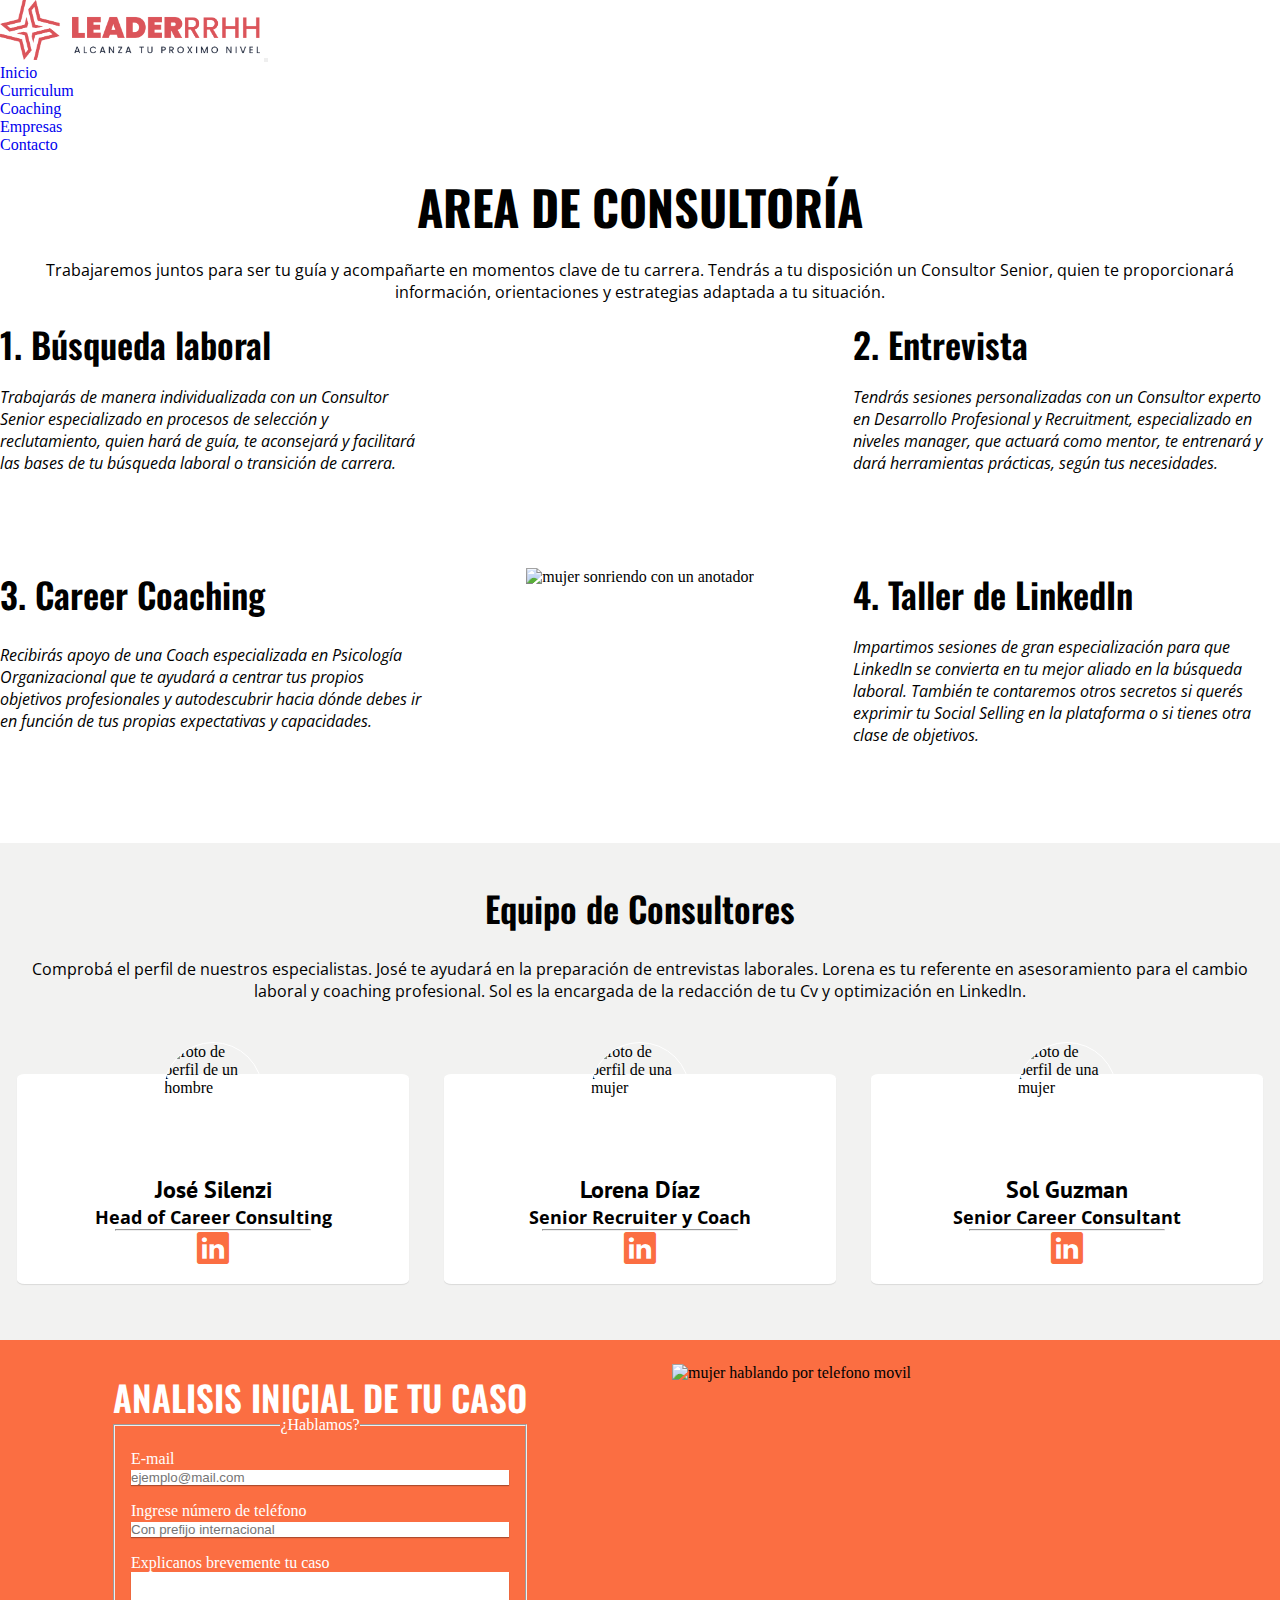
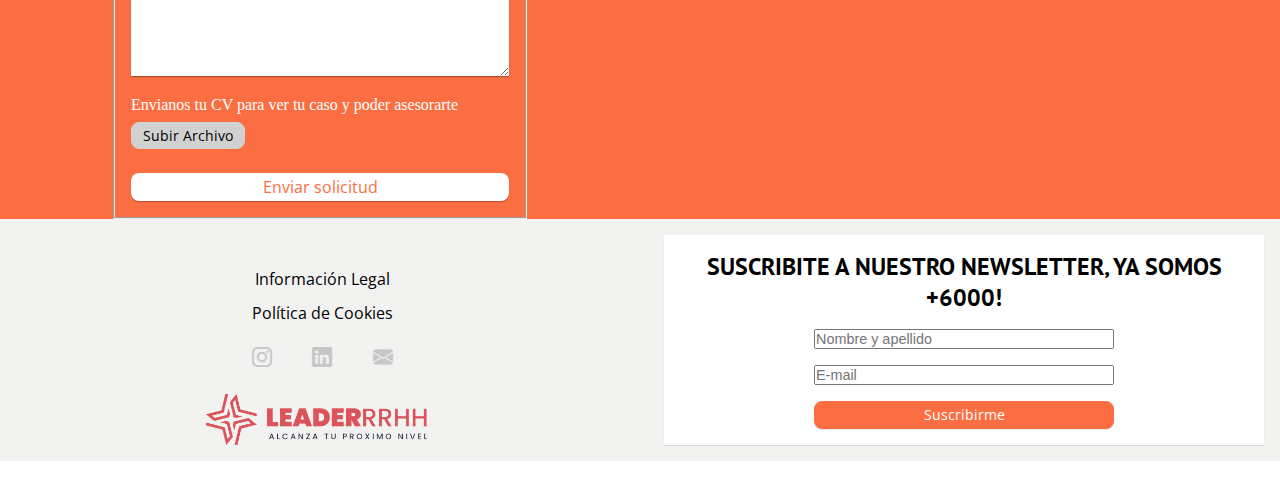
==== commit 5cc336c0: "se agregaron animaciones, optimizaron imagenes y aplico seo" ====
--- a/pages/coaching.html
+++ b/pages/coaching.html
@@ -5,6 +5,7 @@
     <meta charset="UTF-8">
     <meta http-equiv="X-UA-Compatible" content="IE=edge">
     <meta name="viewport" content="width=device-width, initial-scale=1.0">
+    <meta name="description" content="Asesoramiento para buscar empleo y para afrontar entrevistas laborales">
     <link rel="preconnect" href="https://fonts.googleapis.com">
     <link rel="preconnect" href="https://fonts.gstatic.com" crossorigin>
     <link
@@ -15,14 +16,14 @@
         integrity="sha384-9ndCyUaIbzAi2FUVXJi0CjmCapSmO7SnpJef0486qhLnuZ2cdeRhO02iuK6FUUVM" crossorigin="anonymous">
     <link href="https://unpkg.com/aos@2.3.1/dist/aos.css" rel="stylesheet">
     <link rel="stylesheet" href="../css/styles.css">
-    <title>Coaching | Leader</title>
+    <title>Leader | Consultoría en búsqueda laboral y entrevistas</title>
 </head>
 
 <body class="container">
     <header>
         <nav class="navbar navbar-expand-lg bg-white">
             <div class="container-fluid pl-0">
-                <a class="navbar-brand" href="../index.html"><img src="../img/logo.png" alt="logo de la empresa"></a>
+                <a class="navbar-brand" href="../index.html"><img src="../img/logo.png" alt="logo de la empresa" loading="lazy"></a>
                 <button class="navbar-toggler" type="button" data-bs-toggle="collapse" data-bs-target="#navbarNav"
                     aria-controls="navbarNav" aria-expanded="false" aria-label="Toggle navigation">
                     <span class="navbar-toggler-icon"></span>
@@ -74,7 +75,7 @@
                         prácticas, según tus necesidades.</p>
                 </article>
 
-                <img src="../img/coach.jpg" alt="mujer sonriendo con un anotador">
+                <img src="../img/coach.jpg" alt="mujer sonriendo con un anotador" loading="lazy">
 
                 <article class="consultoria__career">
                     <h2 class="consultoria__career-titulo">3. Career Coaching</h2>
@@ -103,14 +104,14 @@
 
             <div class="consultoria__consultores-fichas">
                 <article class="consultoria__ficha1">
-                    <img src="../img/coach1.png" alt="">
+                    <img src="../img/coach1.png" alt="foto de perfil de un hombre" loading="lazy">
                     <h3>José Silenzi</h3>
                     <h4>Head of Career Consulting</h4>
                     <hr>
                     <a href="https://ar.linkedin.com/" target="_blank"><i class="bi bi-linkedin"></i></a>
                 </article>
                 <article class="consultoria__ficha1">
-                    <img src="../img/coach2.png" alt="">
+                    <img src="../img/coach2.png" alt="foto de perfil de una mujer" loading="lazy">
                     <h3>Lorena Díaz</h3>
                     <h4>Senior Recruiter y Coach</h4>
                     <hr>
@@ -118,7 +119,7 @@
                 </article>
 
                 <article class="consultoria__ficha1">
-                    <img src="../img/coach3.png" alt="">
+                    <img src="../img/coach3.png" alt="foto de perfil de una mujer" loading="lazy">
                     <h3>Sol Guzman</h3>
                     <h4>Senior Career Consultant</h4>
                     <hr>
@@ -160,7 +161,7 @@
                 </fieldset>
             </form>
 
-            <img src="../img/contacto.jpg" alt="">
+            <img src="../img/contacto.jpg" alt="mujer hablando por telefono movil" loading="lazy">
         </section>
 
     </main>
@@ -204,7 +205,7 @@
 
 
 
-        <img src="../img/logo.png" alt="logo de la empresa">
+        <img src="../img/logo.png" alt="logo de la empresa" loading="lazy">
     </footer>
 
     <script src="https://cdn.jsdelivr.net/npm/bootstrap@5.3.0/dist/js/bootstrap.bundle.min.js"
--- a/css/styles.css
+++ b/css/styles.css
@@ -369,6 +369,10 @@
 }
 .servicios__tarjeta-icono {
   width: 30%;
+  transition-duration: 2s;
+}
+.servicios__tarjeta-icono:hover {
+  transform: rotate(360deg) scale(1.2);
 }
 
 /* --- Tercera seccion index */
@@ -378,7 +382,7 @@
   justify-content: space-between;
   align-items: center;
   gap: 1rem;
-  background-color: rgba(0, 0, 0, 0.1);
+  background-color: #f2f2f1;
   padding: 1rem;
 }
 .potenciate img {
@@ -697,14 +701,15 @@
   max-width: 392px;
   border-radius: 2%;
 }
-.consultoria__ficha1 a {
+.consultoria a {
   padding-bottom: 1rem;
 }
-.consultoria__ficha1 a i {
+.consultoria a i {
   font-size: 2rem;
   color: #fb6e42;
 }
-.consultoria__ficha1 hr {
+
+hr {
   width: 50%;
   height: 2px;
   background-color: black;
@@ -814,6 +819,7 @@
 }
 .ventajas__articulo {
   background-color: #f2f2f1;
+  padding-top: 3rem;
 }
 .ventajas__articulo p {
   padding: 1rem;
@@ -826,7 +832,7 @@
 }
 .ventajas__desc {
   border: solid black 2px;
-  margin: 1rem;
+  margin: 4rem;
   background-color: #f2f2f1;
 }
 .ventajas__desc p {
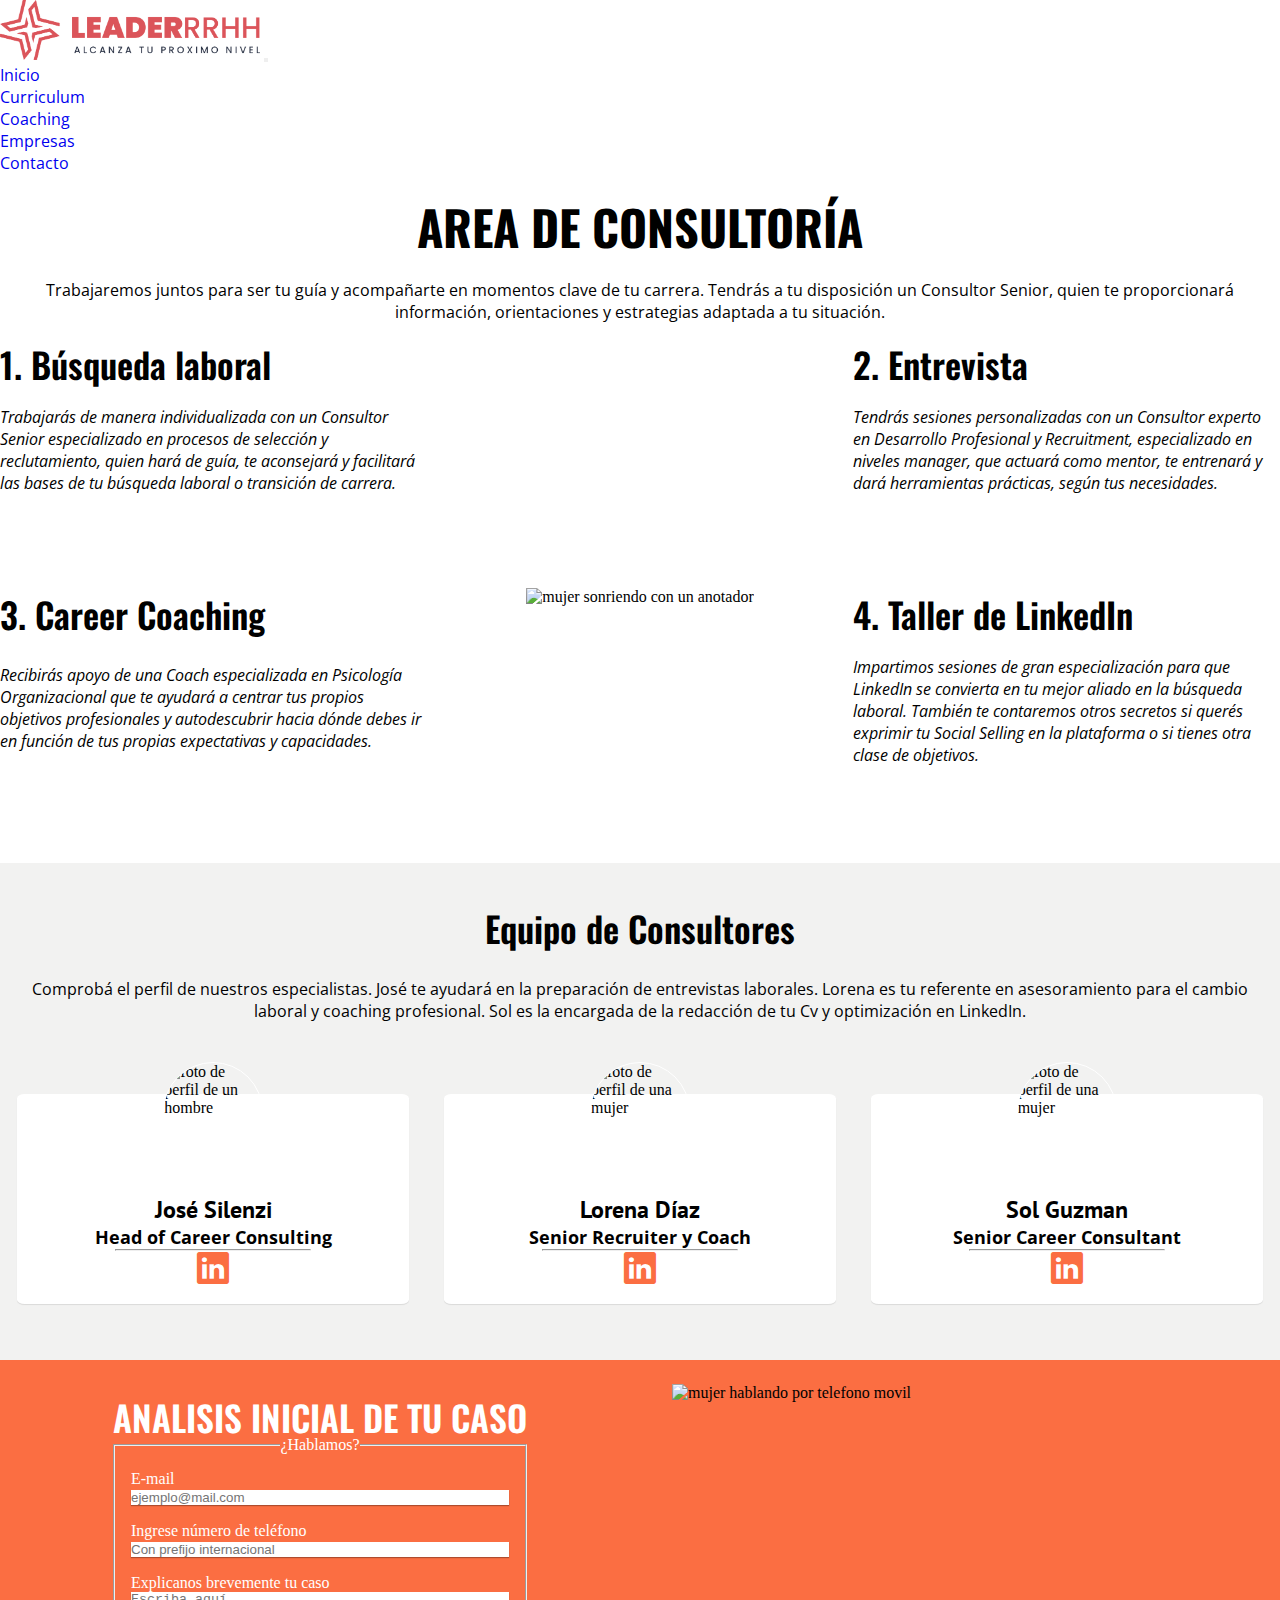
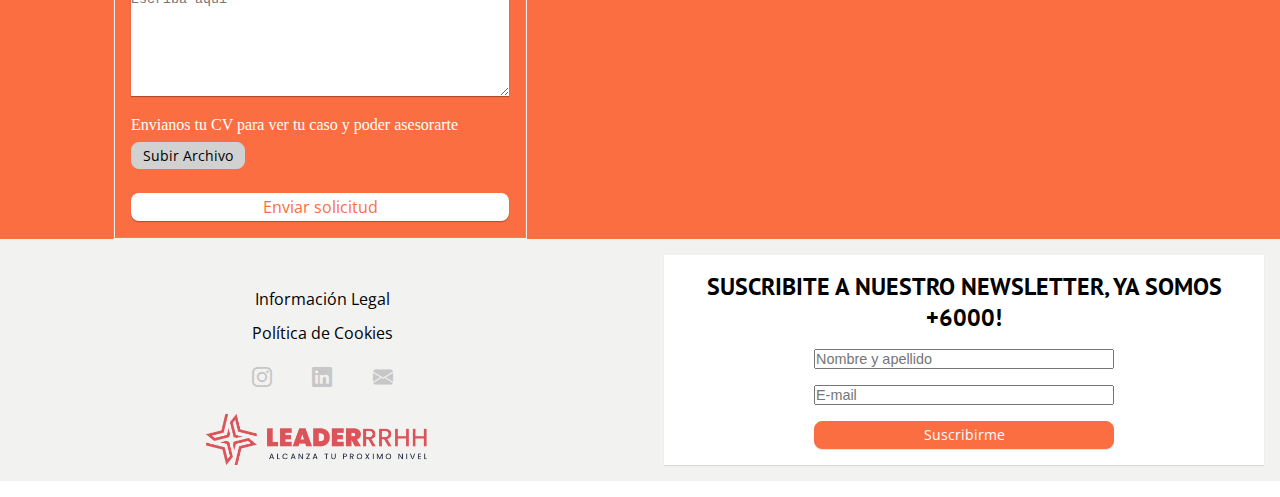
==== commit fea94777: "se ordeno el codigo y se finalizaron detalles para entrega final" ====
--- a/pages/coaching.html
+++ b/pages/coaching.html
@@ -23,7 +23,8 @@
     <header>
         <nav class="navbar navbar-expand-lg bg-white">
             <div class="container-fluid pl-0">
-                <a class="navbar-brand" href="../index.html"><img src="../img/logo.png" alt="logo de la empresa" loading="lazy"></a>
+                <a class="navbar-brand" href="../index.html"><img src="../img/logo.png" alt="logo de la empresa"
+                        loading="lazy"></a>
                 <button class="navbar-toggler" type="button" data-bs-toggle="collapse" data-bs-target="#navbarNav"
                     aria-controls="navbarNav" aria-expanded="false" aria-label="Toggle navigation">
                     <span class="navbar-toggler-icon"></span>
@@ -147,7 +148,7 @@
 
                     <div>
                         <label for="caso">Explicanos brevemente tu caso</label>
-                        <textarea name="" id="caso" cols="30" rows="10"></textarea>
+                        <textarea name="" id="caso" cols="30" rows="10" placeholder="Escriba aquí"></textarea>
                     </div>
 
                     <div>
@@ -168,7 +169,7 @@
 
     <footer>
         <div class="suscripcion">
-            <h3>SUSCRIBITE A NUESTRO NEWSLETTER, YA SOMOS +6000!</h3>
+            <h3 class="text-shadow-drop-center">SUSCRIBITE A NUESTRO NEWSLETTER, YA SOMOS +6000!</h3>
 
             <form action="">
 
--- a/css/styles.css
+++ b/css/styles.css
@@ -82,6 +82,27 @@
   }
   h3 {
     font-size: 1.5rem;
+  }
+}
+.text-shadow-drop-center {
+  -webkit-animation: text-shadow-drop-center 0.6s infinite both;
+  animation: text-shadow-drop-center 0.6s infinite both;
+}
+
+@-webkit-keyframes text-shadow-drop-center {
+  0% {
+    text-shadow: 0 0 0 rgba(0, 0, 0, 0);
+  }
+  100% {
+    text-shadow: 0 0 18px rgba(0, 0, 0, 0.35);
+  }
+}
+@keyframes text-shadow-drop-center {
+  0% {
+    text-shadow: 0 0 0 rgba(0, 0, 0, 0);
+  }
+  100% {
+    text-shadow: 0 0 18px rgba(0, 0, 0, 0.35);
   }
 }
 .button, .button__submit, .button__submit--white, .button--grey {
@@ -133,6 +154,9 @@
   padding-left: 0;
 }
 
+.nav-link {
+  font-family: "Open Sans", sans-serif;
+}
 .nav-link:hover {
   color: #fb6e42;
 }
@@ -704,6 +728,9 @@
 .consultoria a {
   padding-bottom: 1rem;
 }
+.consultoria a:hover {
+  transform: scale(1.05);
+}
 .consultoria a i {
   font-size: 2rem;
   color: #fb6e42;
@@ -832,7 +859,7 @@
 }
 .ventajas__desc {
   border: solid black 2px;
-  margin: 4rem;
+  margin: 4rem 0.5rem;
   background-color: #f2f2f1;
 }
 .ventajas__desc p {
@@ -854,6 +881,7 @@
 #linkedin__empresas {
   padding-top: 1rem;
   background-color: #f2f2f1;
+  margin-top: -2rem;
 }
 #linkedin__empresas h2,
 #linkedin__empresas h3 {
@@ -871,7 +899,7 @@
   justify-content: center;
   align-items: center;
   gap: 2rem;
-  padding-bottom: 1rem;
+  padding-bottom: 3rem;
 }
 .clientes h2 {
   text-align: center;
@@ -1018,11 +1046,11 @@
   font-family: "PT Sans", sans-serif;
   padding-top: 1.5rem;
 }
-.contacto h2 {
-  font-size: 2rem;
-}
 .contacto p {
   padding-top: 1rem;
+}
+.contacto .intro img {
+  display: none;
 }
 
 /*----- segunda seccion contacto ------*/
@@ -1035,6 +1063,18 @@
   font-weight: bolder;
 }
 
+@media (min-width: 768px) {
+  .contacto .intro {
+    display: flex;
+  }
+  .contacto .intro img {
+    display: block;
+    max-width: 40%;
+    max-height: 315px;
+    object-fit: cover;
+    padding: 1rem;
+  }
+}
 @media (min-width: 1024px) {
   .contactanos__proceso {
     grid-column: 1/3;
@@ -1050,11 +1090,11 @@
   font-family: "PT Sans", sans-serif;
   padding-top: 1.5rem;
 }
-.contacto h2 {
-  font-size: 2rem;
-}
 .contacto p {
   padding-top: 1rem;
+}
+.contacto .intro img {
+  display: none;
 }
 
 /*----- segunda seccion contacto ------*/
@@ -1067,6 +1107,18 @@
   font-weight: bolder;
 }
 
+@media (min-width: 768px) {
+  .contacto .intro {
+    display: flex;
+  }
+  .contacto .intro img {
+    display: block;
+    max-width: 40%;
+    max-height: 315px;
+    object-fit: cover;
+    padding: 1rem;
+  }
+}
 @media (min-width: 1024px) {
   .contactanos__proceso {
     grid-column: 1/3;
